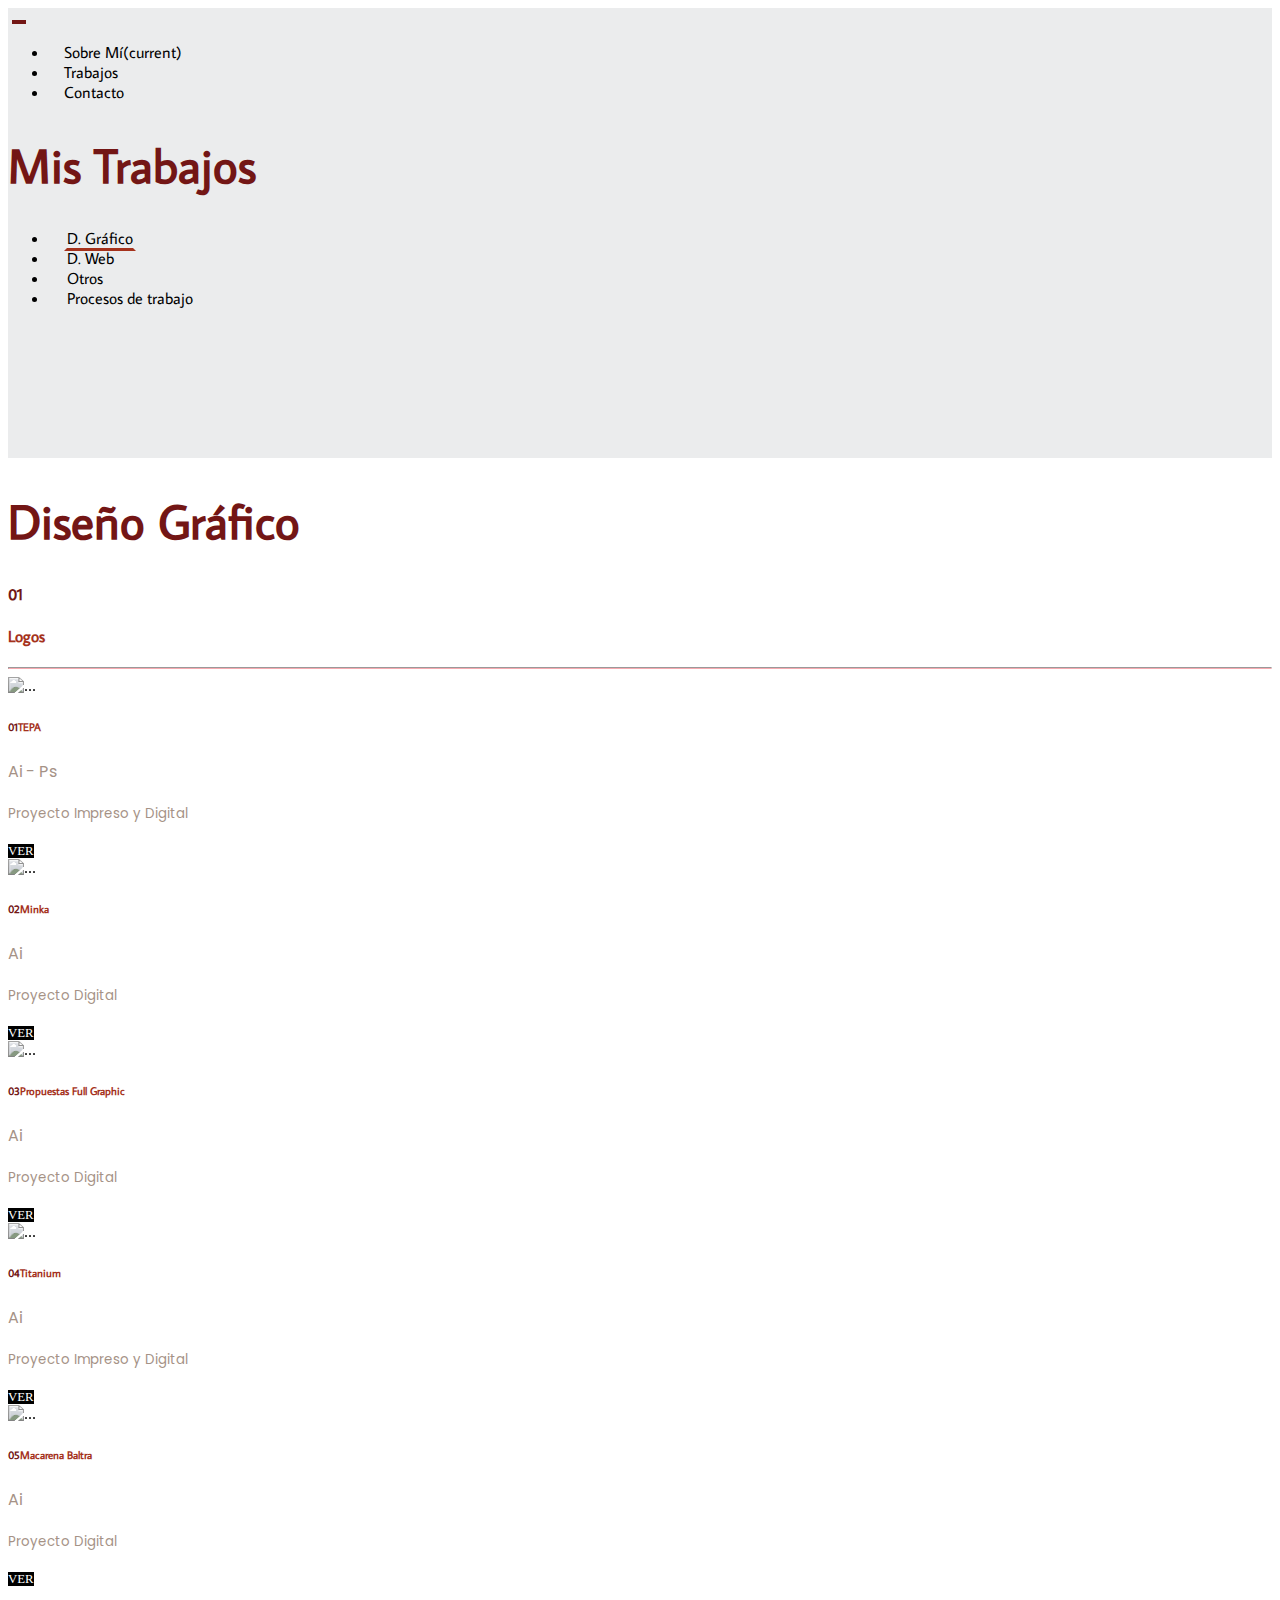
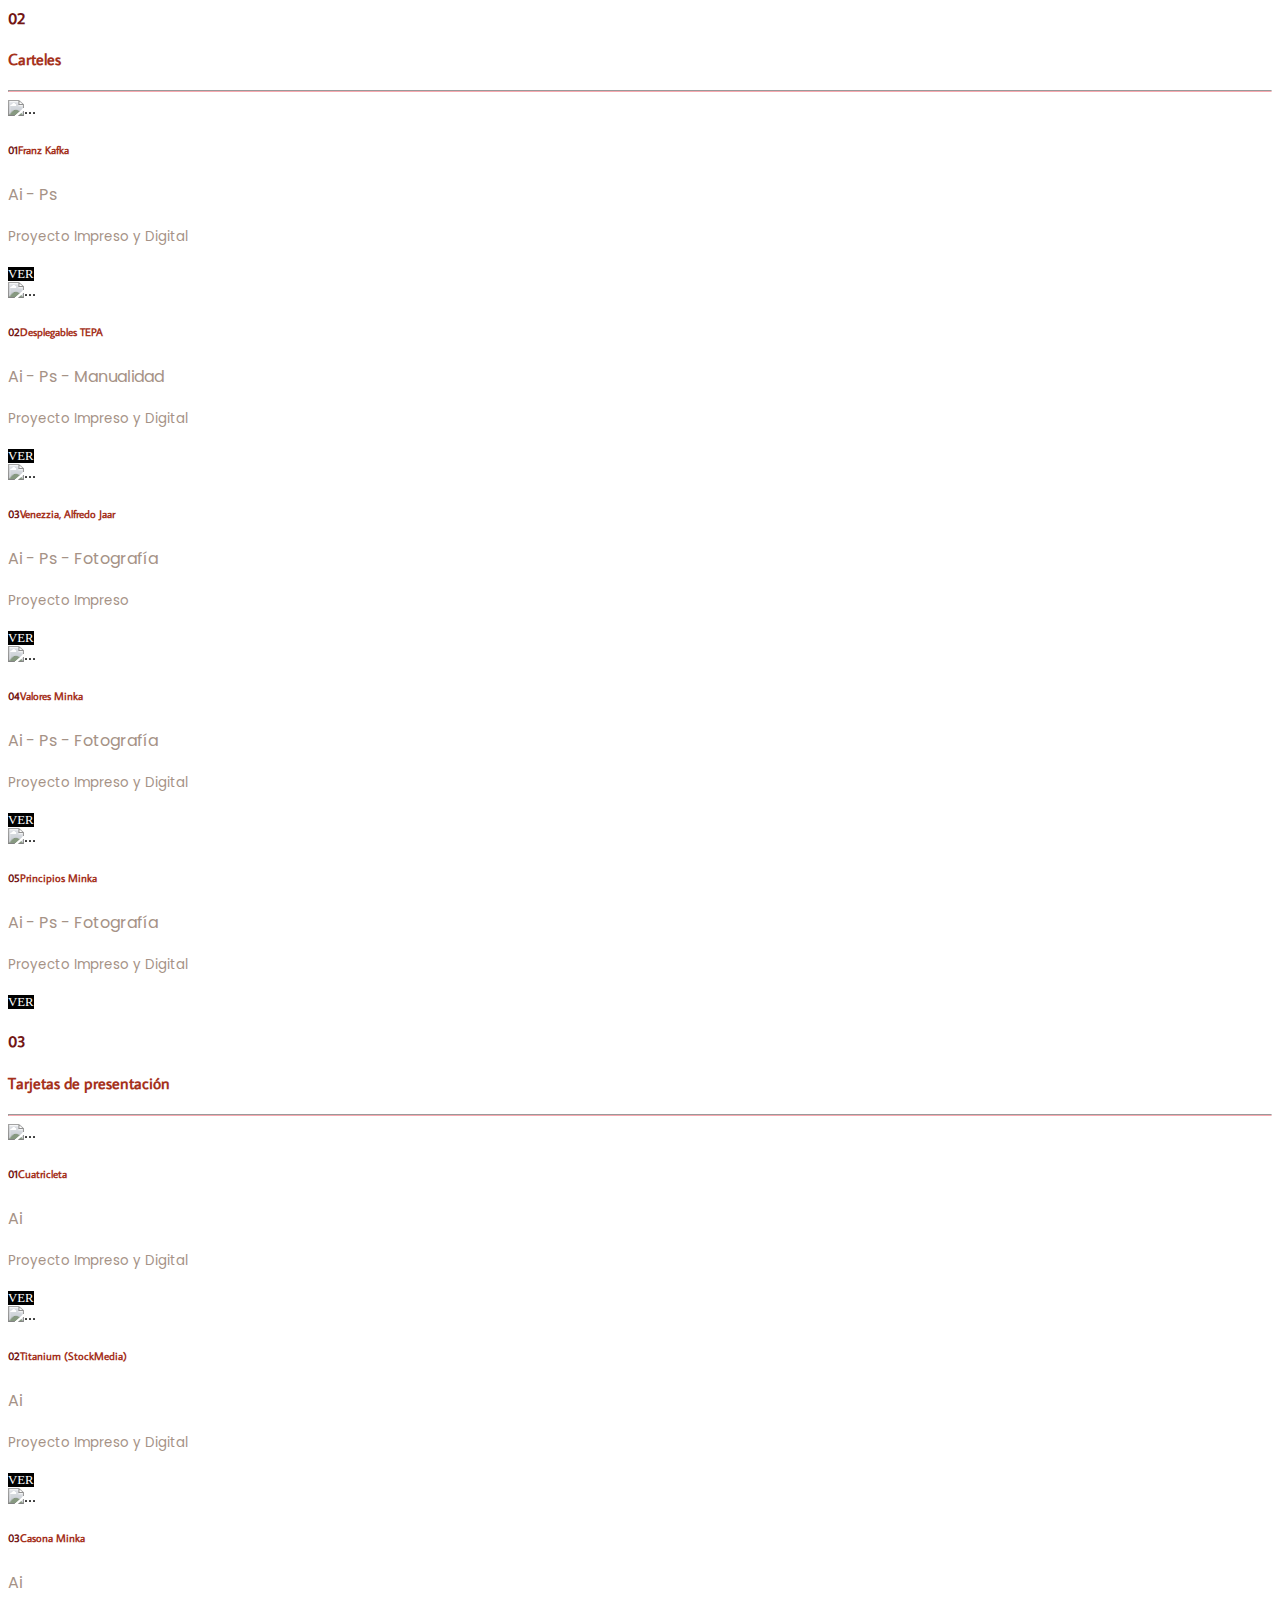
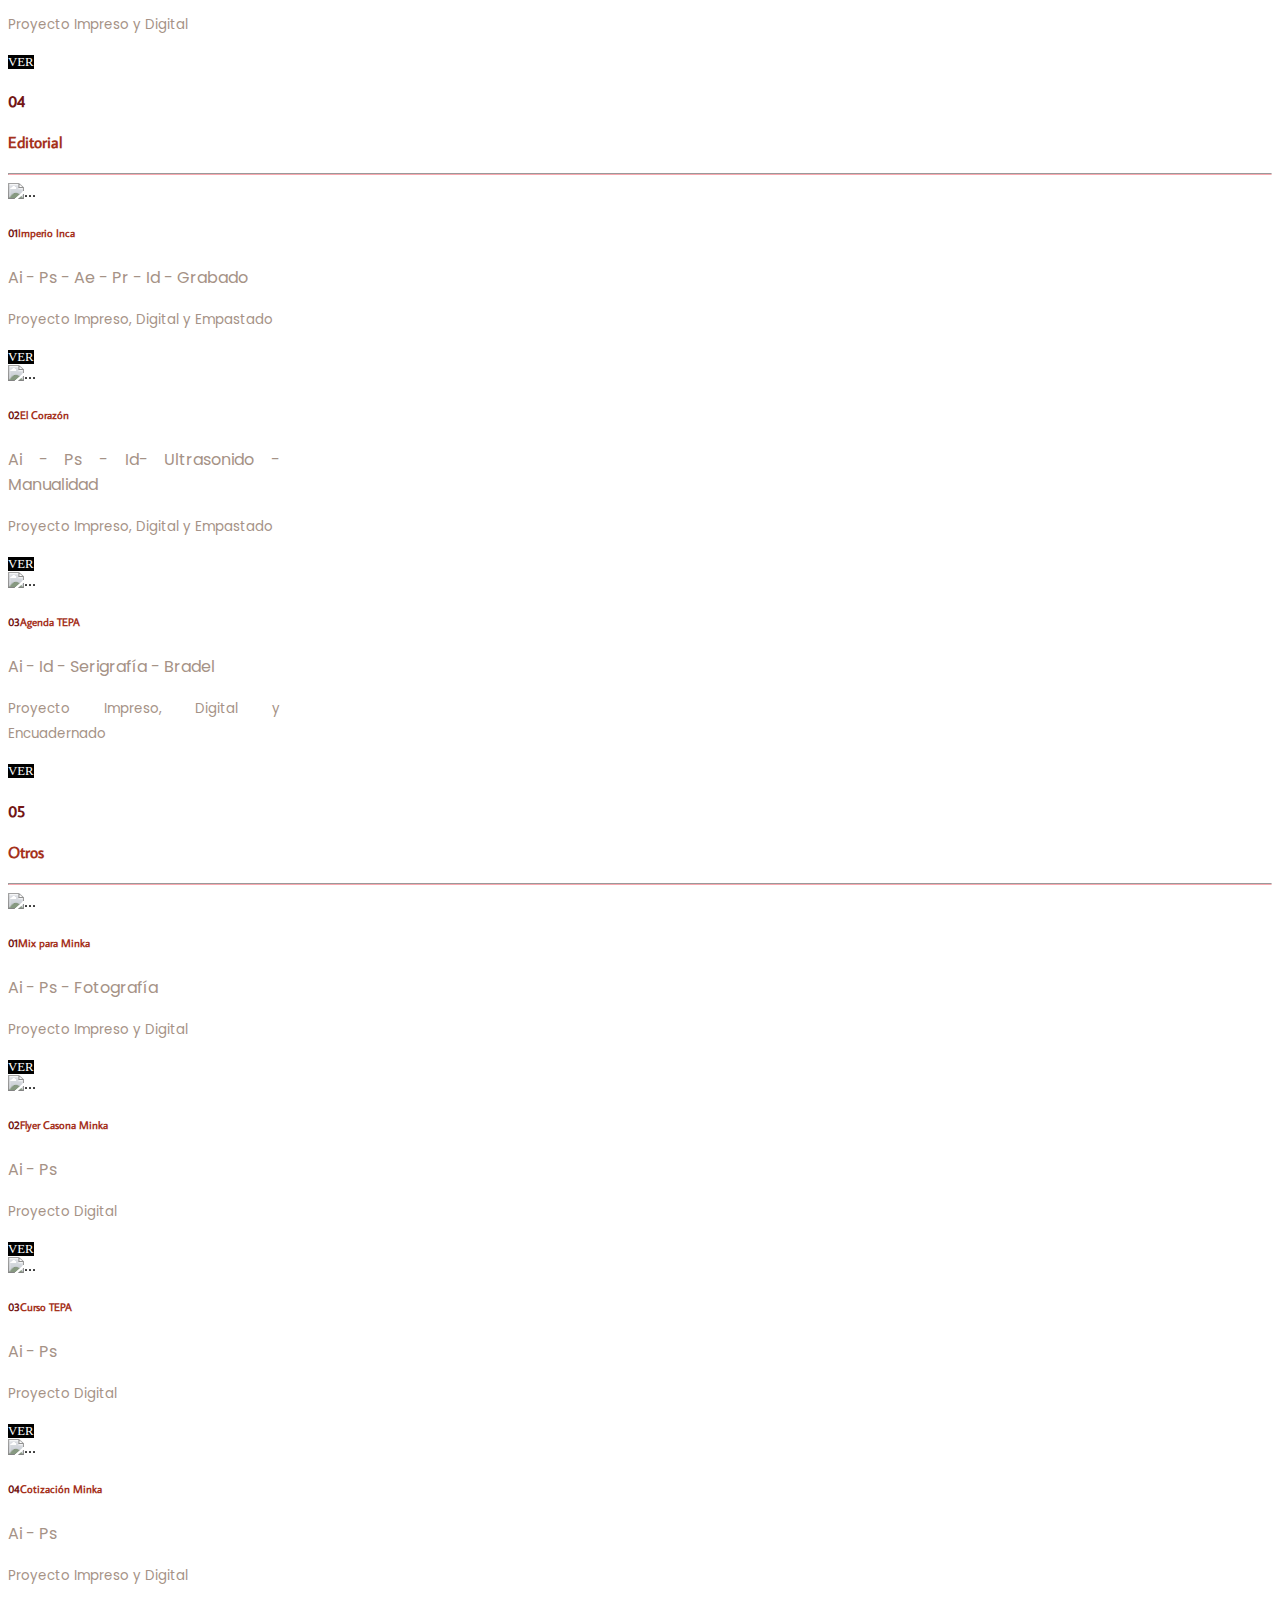
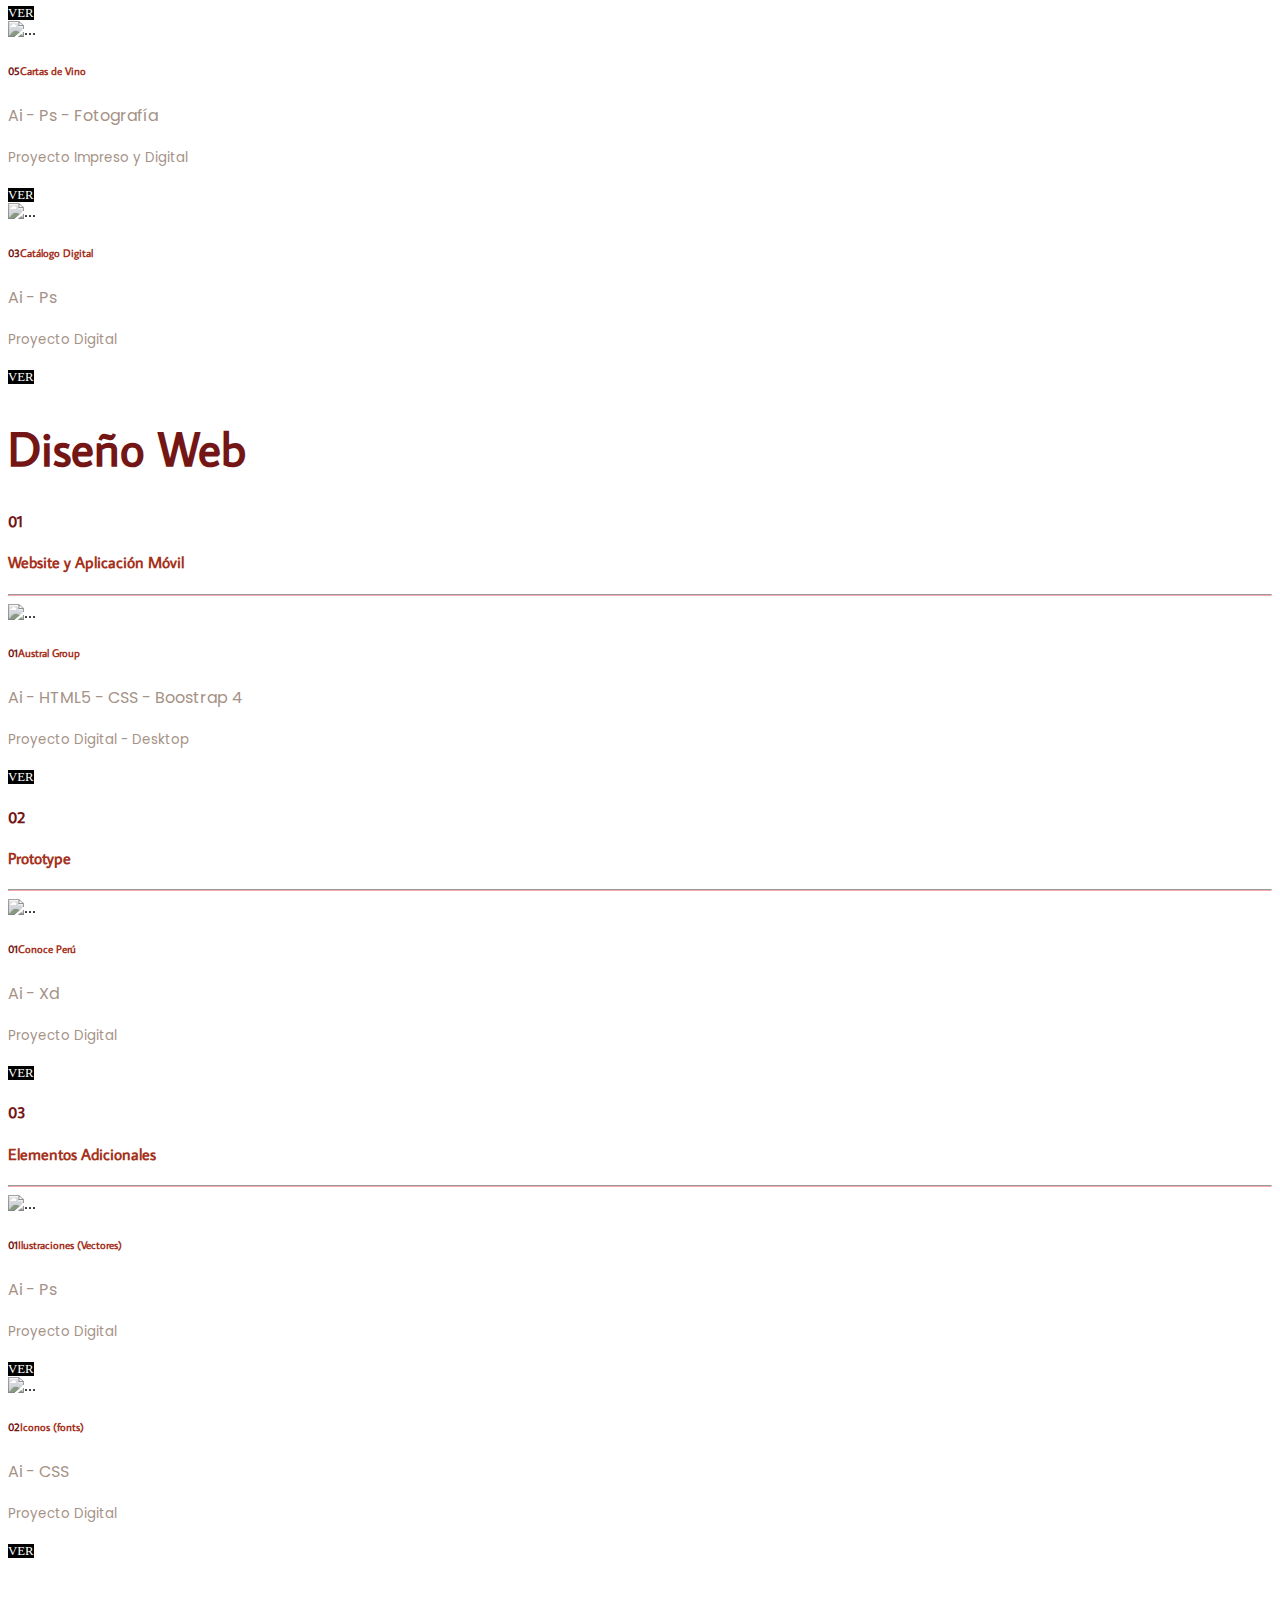
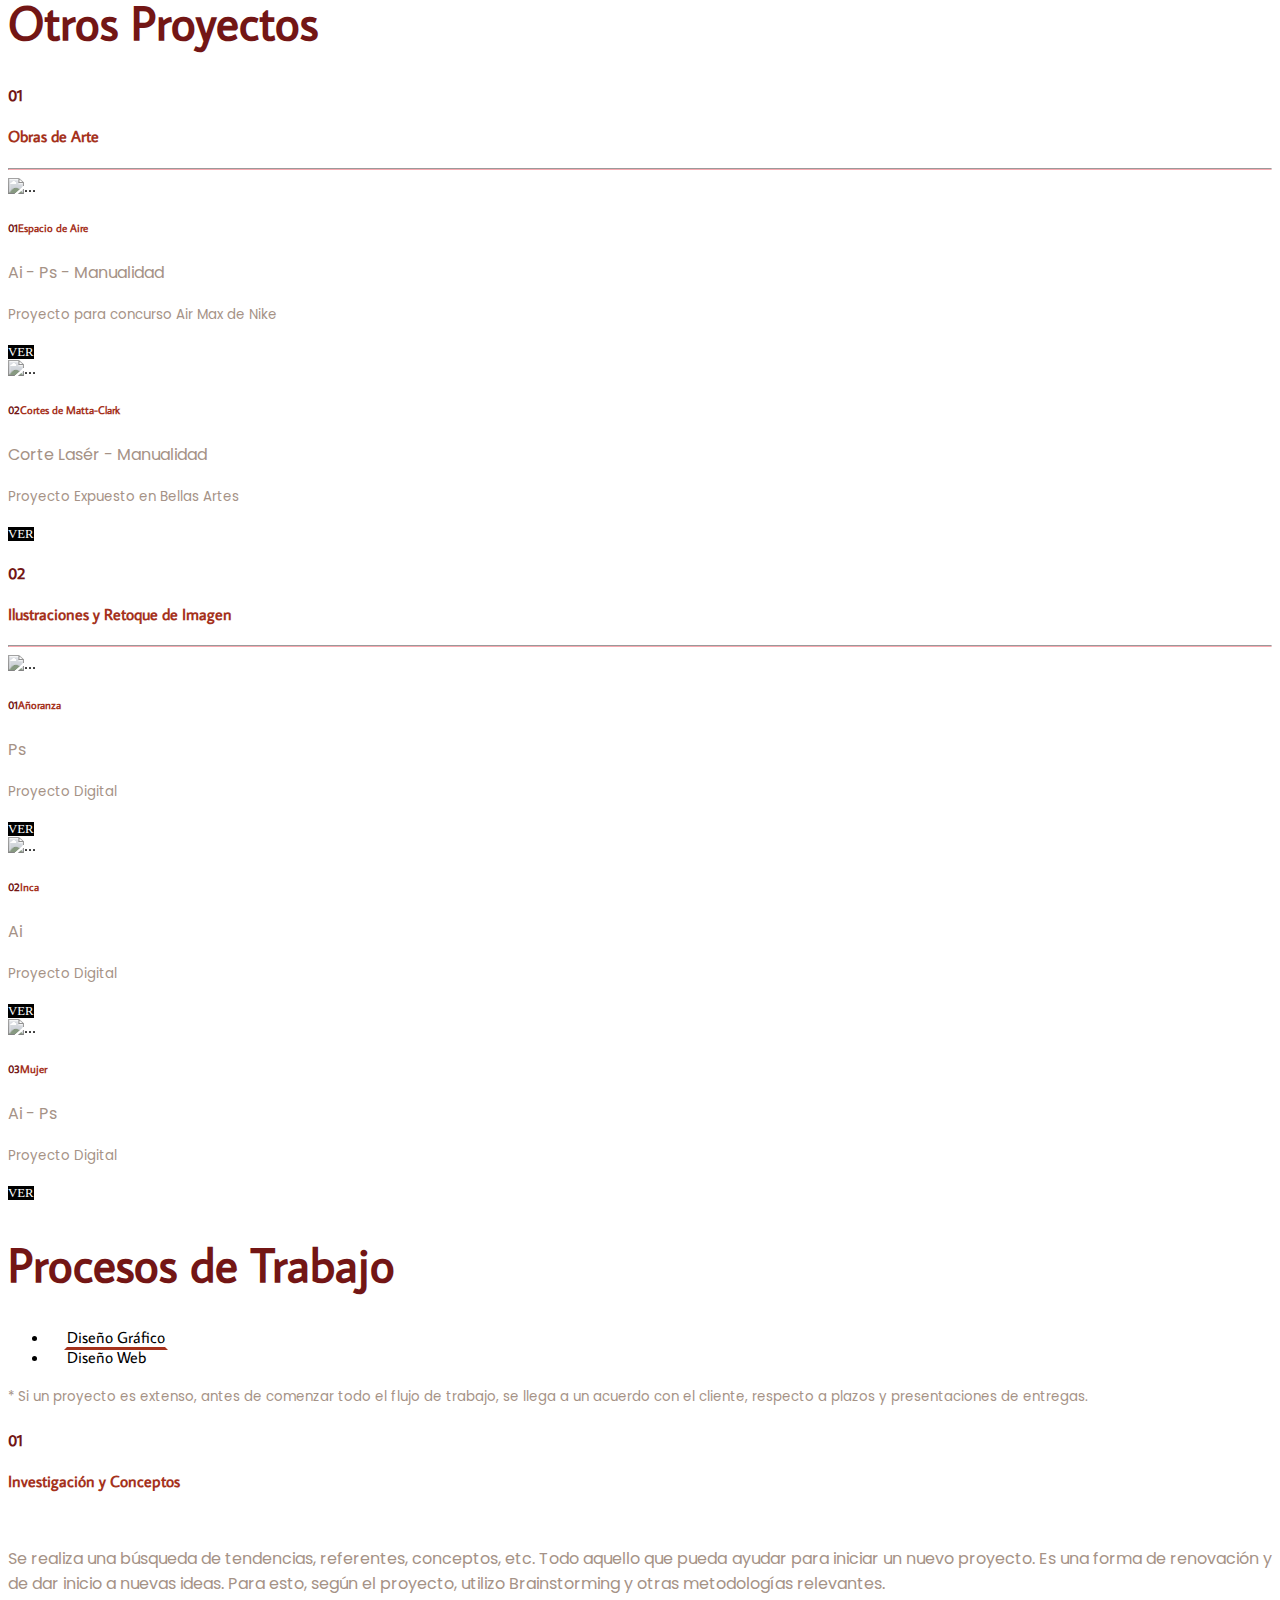
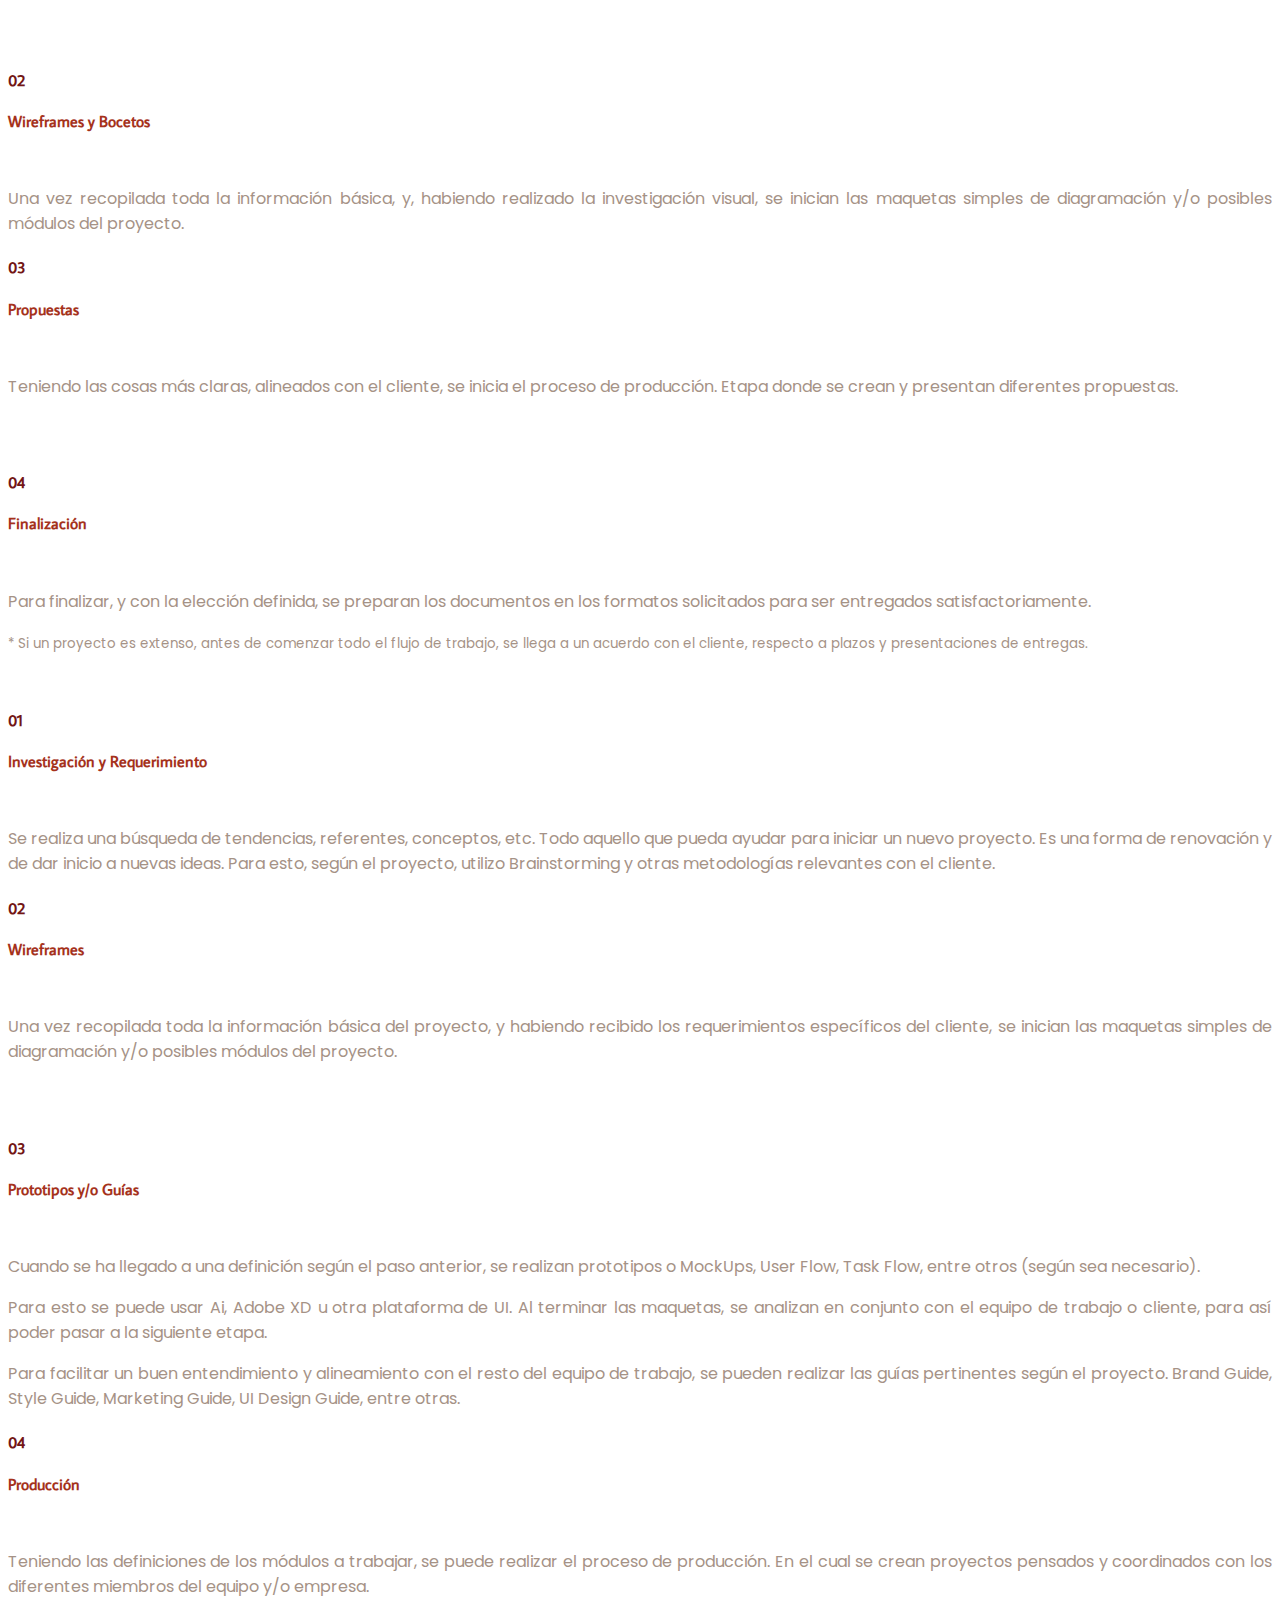
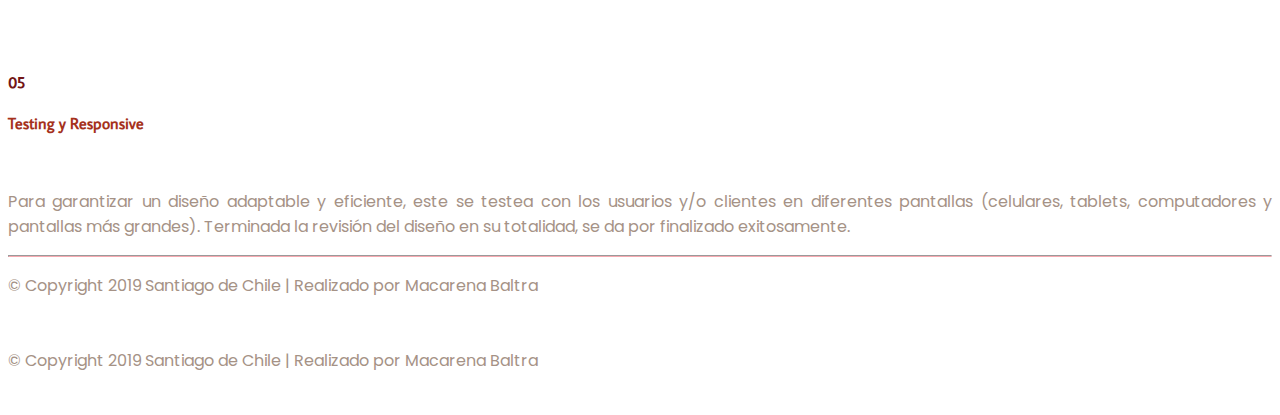
==== projects.html @ 5ed9dc98 "se oculta portafolio 00" ====
<!DOCTYPE html>
<html lang="es">
<head>
	<meta charset="UTF-8">
	<meta name="viewport" content="width=device-width, initial-scale=1.0, user-scalable=no">
	<title>Macarena Baltra</title>
	<meta http-equiv="X-UA-Compatible" content="IE=Edge">
	<!-- Tipografía -->
	<link href="https://fonts.googleapis.com/css?family=Muli|Poppins|Questrial|Quicksand" rel="stylesheet">
	<link href="https://fonts.googleapis.com/css?family=Average+Sans|Encode+Sans:400,700|IBM+Plex+Sans|Martel+Sans" rel="stylesheet">
	<!-- /end -->
	<!-- Bootstrap -->
		<link rel="stylesheet" href="css/css/bootstrap.min.css">
	<!-- /end -->
	<!-- Icons -->
	<link rel="stylesheet" href="css/Img/Icons/icon.css">
	<!-- /end -->
	<!-- Style -->
	<link rel="stylesheet" href="css/style.css">
	<!-- /end -->
</head>
<body>
	<!-- Menú -->
	<section class="img-headerProjects">
		<div class="col-12">
			<!--Navbar -->
            <nav class="mb-4 navbar navbar-expand-lg navbar-dark unique-color-dark">
                <a class="navbar-brand" href="index.html"><img src="css/Img/logo-mbweb.png" height="50" alt=""></a>
                <button class="navbar-toggler" type="button" data-toggle="collapse" data-target="#navbarSupportedContent-4" aria-controls="navbarSupportedContent-4" aria-expanded="false" aria-label="Toggle navigation">
                    <span class="navbar-toggler-icon"></span>
                </button>
                <div class="collapse navbar-collapse" id="navbarSupportedContent-4">
                    <ul class="navbar-nav ml-auto">
                        <li class="nav-item active">
                            <a class="font-secondary nav-link" href="index.html">Sobre Mí<span class="sr-only">(current)</span></a>
                        </li>
                        <li class="nav-item">
                            <a class="font-secondary nav-link" href="projects.html">Trabajos</a>
                        </li>
                        <li class="nav-item">
                            <a class="font-secondary nav-link" href="contact.html">Contacto</a>
                        </li>

                    </ul>
                </div>
            </nav>
            <!--/.Navbar -->
		</div>
		<!-- Body - Header -->
		<div class="container">
			<div class="row">
				<div class="col-lg-6 col-md-4 col-xl-6 col-sm-6 col-12">
					<div class="d-flex align-items-center justify-content-center h-100">
						<a data-toggle="tooltip" data-placement="top" title="Behance" class="a-header" href="https://www.behance.net/macarenabcc5b4"><span class="p-2 icon-icon-behance icon-black"></span></a>
						<a data-toggle="tooltip" data-placement="top" title="LinkedIn" class="a-header" href="https://www.linkedin.com/in/macarena-baltra-63219785/"><span class="p-2 icon-icon-linkedin icon-black"></span></a>
						<a data-toggle="tooltip" data-placement="top" title="Dribbble" class="a-header" href="https://dribbble.com/M2B0C17"><span class="p-2 icon-icon-dribbble icon-black"></span></a>
						<a data-toggle="tooltip" data-placement="top" title="Contáctame" class="a-header" href="contact.html"><span class="p-2 icon-icon-mensaje icon-black"></span></a>
					</div>
				</div>
				<div class="col-lg-6 col-md-8 col-xl-6 col-sm-6 bg-size-30 d-xs-none">
					<div class="d-flex h-100">
						<div class="align-self-center">
							<h1 class="m-0 text-center">Mis Trabajos</h1>
							<ul class="nav nav-tabs">
							  <li class="nav-item">
							    <a class="nav-link m-0 active" data-toggle="tab" href="#dGraphic">D. Gráfico</a>
							  </li>
							  <li class="nav-item">
							    <a class="nav-link m-0" data-toggle="tab" href="#dWeb">D. Web</a>
							  </li>
							  <li class="nav-item">
							    <a class="nav-link m-0" data-toggle="tab" href="#others">Otros</a>
							  </li>
							  <li class="nav-item">
							    <a class="nav-link m-0" data-toggle="tab" href="#process">Procesos de trabajo</a>
							  </li>
							</ul>
						</div>
					</div>
				</div>
			</div>
		</div>
		<!-- / Body - Header -->
	</section>
	<!-- / Menú -->
	<section class="container-fluid">
		<div class="col-12 d-all-none bg-size-30 d-xs-block">
			<div class="d-flex h-100">
				<div class="align-self-center">
					<h1 class="m-0 text-center">Mis Trabajos</h1>
					<ul class="nav nav-tabs d-flex justify-content-center">
						<li class="nav-item">
							<a class="nav-link nav-link-xs m-0 active" data-toggle="tab" href="#dGraphic">D. Gráfico</a>
						</li>
						<li class="nav-item">
							<a class="nav-link nav-link-xs m-0" data-toggle="tab" href="#dWeb">D. Web</a>
						</li>
						<li class="nav-item">
							<a class="nav-link nav-link-xs m-0" data-toggle="tab" href="#others">Otros</a>
						</li>
						<li class="nav-item">
							<a class="nav-link nav-link-xs m-0" data-toggle="tab" href="#process">Procesos de trabajo</a>
						</li>
					</ul>
				</div>
			</div>
		</div>
	</section>
	<!-- Body - Projects -->
	<section class="pt-5 pb-5">
		<div class="tab-content" id="myTabContent">
		  <div class="tab-pane fade show active" id="dGraphic" role="tabpanel" aria-labelledby="home-tab">
		  	<div class="container">
		  		<div class="col-12 text-center">
		  			<h1>Diseño Gráfico</h1>
		  		</div>
		  		<div class="mt-5 mb-5"></div>
		  		<div class="col-12">
		  			<h4 class="font-secondary color-title font-bold mb-3 mr-5 d-inline">01</h4>
		  			<h4 class="color-subtitle font-secondary mb-3 d-inline">Logos</h4>
		  			<hr/>
		  		</div>
		  		<div class="mt-5 mb-5"></div>
		  		<div class="row">
					<div class="col-lg-4 col-xl-4 col-md-4 col-sm-4 col-12">
						<div class="card m-auto">
						  <img src="css/Img/Logo-TEPA.png" class="card-img-top" alt="...">
						  <div class="card-body">
						    <h6 class="card-title font-secondary"><span class="font-bold mr-2">01</span><span class="color-subtitle">TEPA</span></h6>
						    <p class="p mb-0 text-center">Ai - Ps</p>
						    <p class="p text-center"><small>Proyecto Impreso y Digital</small></p>
						    <div class="text-center">
						    	<a href="https://www.behance.net/gallery/54531545/Logo-TEPA" class="btn btn-primary text-center">VER</a>
						    </div>
						  </div>
						</div>
					</div>
					<div class="mb-5 d-xs-none"></div>
					<div class="col-lg-4 col-xl-4 col-md-4 col-sm-4 col-12">
						<div class="card m-auto">
						  <img src="css/Img/Logo-Minka.png" class="card-img-top" alt="...">
						  <div class="card-body">
						    <h6 class="card-title font-secondary"><span class="font-bold mr-2">02</span><span class="color-subtitle">Minka</span></h6>
						    <p class="p mb-0 text-center">Ai</p>
						    <p class="p text-center"><small>Proyecto Digital</small></p>
						    <div class="text-center">
						    	<a href="https://www.behance.net/gallery/79537213/Logo-Minka" class="btn btn-primary text-center">VER</a>
						    </div>
						  </div>
						</div>
					</div>
					<div class="mb-5 d-xs-none"></div>
					<div class="col-lg-4 col-xl-4 col-md-4 col-sm-4 col-12">
						<div class="card m-auto">
						  <img src="css/Img/Logo-FullGraphic.png" class="card-img-top" alt="...">
						  <div class="card-body">
						    <h6 class="card-title font-secondary"><span class="font-bold mr-2">03</span><span class="color-subtitle">Propuestas Full Graphic</span></h6>
						    <p class="p mb-0 text-center">Ai</p>
						    <p class="p text-center"><small>Proyecto Digital</small></p>
						    <div class="text-center">
						    	<a href="https://www.behance.net/gallery/79530815/Propuestas-Full-Graphic-Impresores?" class="btn btn-primary text-center">VER</a>
						    </div>
						  </div>
						</div>
					</div>
				</div>
				<!-- 2 D.G - Brand -->
				<div class="mt-5 mb-5 d-xs-none"></div>
				<div class="row">
					<div class="col-lg-4 col-xl-4 col-md-4 col-sm-4 col-12">
						<div class="card m-auto">
						  <img src="css/Img/Logo-Titanium.png" class="card-img-top" alt="...">
						  <div class="card-body">
						    <h6 class="card-title font-secondary"><span class="font-bold mr-2">04</span><span class="color-subtitle">Titanium</span></h6>
						    <p class="p mb-0 text-center">Ai</p>
						    <p class="p text-center"><small>Proyecto Impreso y Digital</small></p>
						    <div class="text-center">
						    	<a href="https://www.behance.net/gallery/79538233/Logos-para-secciones-de-Titanium?" class="btn btn-primary text-center">VER</a>
						    </div>
						  </div>
						</div>
					</div>
					<div class="mb-5 d-xs-none"></div>
					<div class="col-lg-4 col-xl-4 col-md-4 col-sm-4 col-12">
						<div class="card m-auto">
						  <img src="css/Img/Logo-MacarenaBaltra.png" class="card-img-top" alt="...">
						  <div class="card-body">
						    <h6 class="card-title font-secondary"><span class="font-bold mr-2">05</span><span class="color-subtitle">Macarena Baltra</span></h6>
						    <p class="p mb-0 text-center">Ai</p>
						    <p class="p text-center"><small>Proyecto Digital</small></p>
						    <div class="text-center">
						    	<a href="https://www.behance.net/gallery/79511735/Logo-personal" class="btn btn-primary text-center">VER</a>
						    </div>
						  </div>
						</div>
					</div>
					<div class="col-lg-4 col-xl-4 col-md-4 col-sm-4 d-xs-none"></div>
				</div>
				<!-- Posters -->
				<div class="mt-5 mb-5"></div>
		  		<div class="col-12">
		  			<h4 class="font-secondary color-title font-bold mb-3 mr-5 d-inline">02</h4>
		  			<h4 class="font-secondary color-subtitle mb-3 d-inline">Carteles</h4>
		  			<hr/>
		  		</div>
		  		<div class="mt-5 mb-5"></div>
		  		<div class="row">
					<div class="col-lg-4 col-xl-4 col-md-4 col-sm-4 col-12">
						<div class="card m-auto">
						  <img src="css/Img/Carteles-FranzKafka-2-.png" class="card-img-top" alt="...">
						  <div class="card-body">
						    <h6 class="card-title font-secondary"><span class="font-bold mr-2">01</span><span class="color-subtitle">Franz Kafka</span></h6>
						    <p class="p mb-0 text-center">Ai - Ps</p>
						    <p class="p text-center"><small>Proyecto Impreso y Digital</small></p>
						    <div class="text-center">
						    	<a href="https://www.behance.net/gallery/54480055/Afiches-Kafka" class="btn btn-primary text-center">VER</a>
						    </div>
						  </div>
						</div>
					</div>
					<div class="mb-5 d-xs-none"></div>
					<div class="col-lg-4 col-xl-4 col-md-4 col-sm-4 col-12">
						<div class="card m-auto">
						  <img src="css/Img/Carteles-TEPA-2.png" class="card-img-top" alt="...">
						  <div class="card-body">
						    <h6 class="card-title font-secondary"><span class="font-bold mr-2">02</span><span class="color-subtitle">Desplegables TEPA</span></h6>
						    <p class="p mb-0 text-center">Ai - Ps - Manualidad</p>
						    <p class="p text-center"><small>Proyecto Impreso y Digital</small></p>
						    <div class="text-center">
						    	<a href="https://www.behance.net/gallery/79541321/Carteles-TEPA" class="btn btn-primary text-center">VER</a>
						    </div>
						  </div>
						</div>
					</div>
					<div class="mb-5 d-xs-none"></div>
					<div class="col-lg-4 col-xl-4 col-md-4 col-sm-4 col-12">
						<div class="card m-auto">
						  <img src="css/Img/Carteles-Venezzia.png" class="card-img-top" alt="...">
						  <div class="card-body">
						    <h6 class="card-title font-secondary"><span class="font-bold mr-2">03</span><span class="color-subtitle">Venezzia, Alfredo Jaar</span></h6>
						    <p class="p mb-0 text-center">Ai - Ps - Fotografía</p>
						    <p class="p text-center"><small>Proyecto Impreso</small></p>
						    <div class="text-center">
						    	<a href="https://www.behance.net/gallery/54481375/Afiche-Venezia-Alfredo-Jaar" class="btn btn-primary text-center">VER</a>
						    </div>
						  </div>
						</div>
					</div>
				</div>

				<div class="mt-5 mb-5"></div>
		  		<div class="row">
					<div class="col-lg-4 col-xl-4 col-md-4 col-sm-4 col-12">
						<div class="card m-auto">
						  <img src="css/Img/aficheValoresminka.png" class="card-img-top" alt="...">
						  <div class="card-body">
						    <h6 class="card-title font-secondary"><span class="font-bold mr-2">04</span><span class="color-subtitle">Valores Minka</span></h6>
						    <p class="p mb-0 text-center">Ai - Ps - Fotografía</p>
						    <p class="p text-center"><small>Proyecto Impreso y Digital</small></p>
						    <div class="text-center">
						    	<a href="https://www.behance.net/gallery/87463717/Afiche-Minka" class="btn btn-primary text-center">VER</a>
						    </div>
						  </div>
						</div>
					</div>
					<div class="mb-5 d-xs-none"></div>
					<div class="col-lg-4 col-xl-4 col-md-4 col-sm-4 col-12">
						<div class="card m-auto">
						  <img src="css/Img/afichePrincipiosminka.png" class="card-img-top" alt="...">
						  <div class="card-body">
						    <h6 class="card-title font-secondary"><span class="font-bold mr-2">05</span><span class="color-subtitle">Principios Minka</span></h6>
						    <p class="p mb-0 text-center">Ai - Ps - Fotografía</p>
						    <p class="p text-center"><small>Proyecto Impreso y Digital</small></p>
						    <div class="text-center">
						    	<a href="https://www.behance.net/gallery/87463635/Cartel-Minka" class="btn btn-primary text-center">VER</a>
						    </div>
						  </div>
						</div>
					</div>
					<div class="mb-5 d-xs-none"></div>
					<div class="col-lg-4 col-xl-4 col-md-4 col-sm-4 d-xs-none"></div>
				</div>
				<!-- Cards -->
				<div class="mt-5 mb-5"></div>
		  		<div class="col-12">
		  			<h4 class="font-secondary color-title font-bold mb-3 mr-5 d-inline">03</h4>
		  			<h4 class="font-secondary color-subtitle mb-3 d-inline">Tarjetas de presentación</h4>
		  			<hr/>
		  		</div>
		  		<div class="mt-5 mb-5"></div>
		  		<div class="row">
					<div class="col-lg-4 col-xl-4 col-md-4 col-sm-4 col-12">
						<div class="card m-auto">
						  <img src="css/Img/Tarjetas-Cuatricleta.png" class="card-img-top" alt="...">
						  <div class="card-body">
						    <h6 class="card-title font-secondary"><span class="font-bold mr-2">01</span><span class="color-subtitle">Cuatricleta</span></h6>
						    <p class="p mb-0 text-center">Ai</p>
						    <p class="p text-center"><small>Proyecto Impreso y Digital</small></p>
						    <div class="text-center">
						    	<a href="https://www.behance.net/gallery/54480403/Tarjetas-de-Presentacion-WorkShop-UFT" class="btn btn-primary text-center">VER</a>
						    </div>
						  </div>
						</div>
					</div>
					<div class="mb-5 d-xs-none"></div>
					<div class="col-lg-4 col-xl-4 col-md-4 col-sm-4 col-12">
						<div class="card m-auto">
						  <img src="css/Img/Tarjetas-Titanium.png" class="card-img-top" alt="...">
						  <div class="card-body">
						    <h6 class="card-title font-secondary"><span class="font-bold mr-2">02</span><span class="color-subtitle">Titanium (StockMedia)</span></h6>
						    <p class="p mb-0 text-center">Ai</p>
						    <p class="p text-center"><small>Proyecto Impreso y Digital</small></p>
						    <div class="text-center">
						    	<a href="https://www.behance.net/gallery/54480861/Tarjeta-de-Presentacion-Titanium" class="btn btn-primary text-center">VER</a>
						    </div>
						  </div>
						</div>
					</div>
					<div class="mb-5 d-xs-none"></div>
					<div class="col-lg-4 col-xl-4 col-md-4 col-sm-4 col-12">
						<div class="card m-auto">
						  <img src="css/Img/tarjetasminka.png" class="card-img-top" alt="...">
						  <div class="card-body">
						    <h6 class="card-title font-secondary"><span class="font-bold mr-2">03</span><span class="color-subtitle">Casona Minka</span></h6>
						    <p class="p mb-0 text-center">Ai</p>
						    <p class="p text-center"><small>Proyecto Impreso y Digital</small></p>
						    <div class="text-center">
						    	<a href="https://www.behance.net/gallery/87464031/Tarjetas-de-Presentacion-Minka" class="btn btn-primary text-center">VER</a>
						    </div>
						  </div>
						</div>
					</div>
				</div>
				<!-- Editorial -->
				<div class="mt-5 mb-5"></div>
		  		<div class="col-12">
		  			<h4 class="font-secondary color-title font-bold mb-3 mr-5 d-inline">04</h4>
		  			<h4 class="font-secondary color-subtitle mb-3 d-inline">Editorial</h4>
		  			<hr/>
		  		</div>
		  		<div class="mt-5 mb-5"></div>
		  		<div class="row">
					<div class="col-lg-4 col-xl-4 col-md-4 col-sm-4 col-12">
						<div class="card m-auto">
						  <img src="css/Img/Editorial-Inca.png" class="card-img-top" alt="...">
						  <div class="card-body">
						    <h6 class="card-title font-secondary"><span class="font-bold mr-2">01</span><span class="color-subtitle">Imperio Inca</span></h6>
						    <p class="p mb-0 text-center">Ai - Ps - Ae - Pr - Id - Grabado</p>
						    <p class="p text-center"><small>Proyecto Impreso, Digital y Empastado</small></p>
						    <div class="text-center">
						    	<a href="https://www.behance.net/gallery/54480719/Proyecto-de-Egreso-Inca" class="btn btn-primary text-center">VER</a>
						    </div>
						  </div>
						</div>
					</div>
					<div class="mb-5 d-xs-none"></div>
					<div class="col-lg-4 col-xl-4 col-md-4 col-sm-4 col-12">
						<div class="card m-auto">
						  <img src="css/Img/Editorial-ElCorazon.png" class="card-img-top" alt="...">
						  <div class="card-body">
						    <h6 class="card-title font-secondary"><span class="font-bold mr-2">02</span><span class="color-subtitle">El Corazón</span></h6>
						    <p class="p mb-0 text-center">Ai - Ps - Id- Ultrasonido - Manualidad</p>
						    <p class="p text-center"><small>Proyecto Impreso, Digital y Empastado</small></p>
						    <div class="text-center">
						    	<a href="https://www.behance.net/gallery/54481033/Proyecto-de-Titulo-UFT-2015" class="btn btn-primary text-center">VER</a>
						    </div>
						  </div>
						</div>
					</div>
					<div class="mb-5 d-xs-none"></div>
					<div class="col-lg-4 col-xl-4 col-md-4 col-sm-4 col-12">
						<div class="card m-auto">
						  <img src="css/Img/Editorial-TEPA.png" class="card-img-top" alt="...">
						  <div class="card-body">
						    <h6 class="card-title font-secondary"><span class="font-bold mr-2">03</span><span class="color-subtitle">Agenda TEPA</span></h6>
						    <p class="p mb-0 text-center">Ai - Id - Serigrafía - Bradel</p>
						    <p class="p text-center"><small>Proyecto Impreso, Digital y Encuadernado</small></p>
						    <div class="text-center">
						    	<a href="https://www.behance.net/gallery/79510175/Agenda-TEPA" class="btn btn-primary text-center">VER</a>
						    </div>
						  </div>
						</div>
					</div>
				</div>
				<!-- Otros -->
				<div class="mt-5 mb-5"></div>
		  		<div class="col-12">
		  			<h4 class="font-secondary color-title font-bold mb-3 mr-5 d-inline">05</h4>
		  			<h4 class="font-secondary color-subtitle mb-3 d-inline">Otros</h4>
		  			<hr/>
		  		</div>
		  		<div class="mt-5 mb-5"></div>
		  		<div class="row">
					<div class="col-lg-4 col-xl-4 col-md-4 col-sm-4 col-12">
						<div class="card m-auto">
						  <img src="css/Img/variosminka.png" class="card-img-top" alt="...">
						  <div class="card-body">
						    <h6 class="card-title font-secondary"><span class="font-bold mr-2">01</span><span class="color-subtitle">Mix para Minka</span></h6>
						    <p class="p mb-0 text-center">Ai - Ps - Fotografía</p>
						    <p class="p text-center"><small>Proyecto Impreso y Digital</small></p>
						    <div class="text-center">
						    	<a href="https://www.behance.net/gallery/87464107/Mix-para-Minka" class="btn btn-primary text-center">VER</a>
						    </div>
						  </div>
						</div>
					</div>
					<div class="mb-5 d-xs-none"></div>
					<div class="col-lg-4 col-xl-4 col-md-4 col-sm-4 col-12">
						<div class="card m-auto">
						  <img src="css/Img/Flyer-Minka.png" class="card-img-top" alt="...">
						  <div class="card-body">
						    <h6 class="card-title font-secondary"><span class="font-bold mr-2">02</span><span class="color-subtitle">Flyer Casona Minka</span></h6>
						    <p class="p mb-0 text-center">Ai - Ps</p>
						    <p class="p text-center"><small>Proyecto Digital</small></p>
						    <div class="text-center">
						    	<a href="https://www.behance.net/gallery/76740073/Minka" class="btn btn-primary text-center">VER</a>
						    </div>
						  </div>
						</div>
					</div>
					<div class="mb-5 d-xs-none"></div>
					<div class="col-lg-4 col-xl-4 col-md-4 col-sm-4 col-12">
						<div class="card m-auto">
						  <img src="css/Img/Flyer-TEPA.png" class="card-img-top" alt="...">
						  <div class="card-body">
						    <h6 class="card-title font-secondary"><span class="font-bold mr-2">03</span><span class="color-subtitle">Curso TEPA</span></h6>
						    <p class="p mb-0 text-center">Ai - Ps</p>
						    <p class="p text-center"><small>Proyecto Digital</small></p>
						    <div class="text-center">
						    	<a href="https://www.behance.net/gallery/79540067/Flyer-TEPA" class="btn btn-primary text-center">VER</a>
						    </div>
						  </div>
						</div>
					</div>
				</div>
				<div class="mt-5 mb-5"></div>
				<div class="row">
					<div class="col-lg-4 col-xl-4 col-md-4 col-sm-4 col-12">
						<div class="card m-auto">
						  <img src="css/Img/cotizacionminka.png" class="card-img-top" alt="...">
						  <div class="card-body">
						    <h6 class="card-title font-secondary"><span class="font-bold mr-2">04</span><span class="color-subtitle">Cotización Minka</span></h6>
						    <p class="p mb-0 text-center">Ai - Ps</p>
						    <p class="p text-center"><small>Proyecto Impreso y Digital</small></p>
						    <div class="text-center">
						    	<a href="https://www.behance.net/gallery/87463915/Cotizacion" class="btn btn-primary text-center">VER</a>
						    </div>
						  </div>
						</div>
					</div>
					<div class="mb-5 d-xs-none"></div>
					<div class="col-lg-4 col-xl-4 col-md-4 col-sm-4 col-12">
						<div class="card m-auto">
						  <img src="css/Img/catalogoVinosminka.png" class="card-img-top" alt="...">
						  <div class="card-body">
						    <h6 class="card-title font-secondary"><span class="font-bold mr-2">05</span><span class="color-subtitle">Cartas de Vino</span></h6>
						    <p class="p mb-0 text-center">Ai - Ps - Fotografía</p>
						    <p class="p text-center"><small>Proyecto Impreso y Digital</small></p>
						    <div class="text-center">
						    	<a href="https://www.behance.net/gallery/87463847/Cartas-de-Vino" class="btn btn-primary text-center">VER</a>
						    </div>
						  </div>
						</div>
					</div>
					<div class="mb-5 d-xs-none"></div>
					<div class="col-lg-4 col-xl-4 col-md-4 col-sm-4 col-12">
						<div class="card m-auto">
						  <img src="css/Img/catalogoDigitalminka.png" class="card-img-top" alt="...">
						  <div class="card-body">
						    <h6 class="card-title font-secondary"><span class="font-bold mr-2">03</span><span class="color-subtitle">Catálogo Digital</span></h6>
						    <p class="p mb-0 text-center">Ai - Ps</p>
						    <p class="p text-center"><small>Proyecto Digital</small></p>
						    <div class="text-center">
						    	<a href="https://www.behance.net/gallery/87463799/Catalogo-Digital" class="btn btn-primary text-center">VER</a>
						    </div>
						  </div>
						</div>
					</div>
				</div>
		  	</div>
		  </div>
		  <div class="tab-pane fade" id="dWeb" role="tabpanel" aria-labelledby="profile-tab">
		  	<div class="container">
		  		<div class="col-12 text-center">
		  			<h1>Diseño Web</h1>
		  		</div>
		 		<!-- Website y Aplicación Móvil -->
		  		<div class="mt-5 mb-5"></div>
		  		<div class="col-12">
		  			<h4 class="font-secondary color-title font-bold mb-3 mr-5 d-inline">01</h4>
		  			<h4 class="font-secondary color-subtitle mb-3 d-inline">Website y Aplicación Móvil</h4>
		  			<hr/>
		  		</div>
		  		<div class="mt-5 mb-5"></div>
		  		<div class="row">
					<div class="col-lg-4 col-xl-4 col-md-4 col-sm-4 col-12">
						<div class="card m-auto">
							<img src="css/Img/Website-AustralGroup2019.png" class="card-img-top" alt="...">
							<div class="card-body">
								<h6 class="card-title font-secondary"><span class="font-bold mr-2">01</span><span class="color-subtitle">Austral Group</span></h6>
								<p class="p mb-0 text-center">Ai - HTML5 - CSS - Boostrap 4</p>
								<p class="p text-center"><small>Proyecto Digital - Desktop</small></p>
								<div class="text-center">
									<a href="https://www.behance.net/gallery/112151519/Proyecto-Austral-Group" class="btn btn-primary text-center">VER</a>
								</div>
							</div>
						</div>
					</div>
					<div class="mb-5 mt-5"></div>
					<div class="col-lg-4 col-xl-4 col-md-4 col-sm-4 col-12">
						<div class="card m-auto d-none-import">
							<img src="css/Img/Website-Portfolio2019.png" class="card-img-top" alt="...">
							<div class="card-body">
								<h6 class="card-title font-secondary"><span class="font-bold mr-2">02</span><span class="color-subtitle">Portafolio</span></h6>
								<p class="p mb-0 text-center">Ai - Ps - HTML5 - SASS - Boostrap 4</p>
								<p class="p text-center"><small>Proyecto Digital - Desktop y Mobile</small></p>
								<div class="text-center">
									<a href="https://www.behance.net/gallery/76745871/Portafolio-2019" class="btn btn-primary text-center">VER</a>
								</div>
							</div>
						</div>
					</div>
					<div class="mb-5 d-xs-none"></div>
					<div class="col-lg-4 col-xl-4 col-md-4 col-sm-4 col-12">
						<!--
						<div class="card m-auto">
						  <img src="css/Img/Website-Elcorazon.png" class="card-img-top" alt="...">
						  <div class="card-body">
						    <h6 class="card-title font-secondary"><span class="font-bold mr-2">03</span><span class="color-subtitle">El Corazón</span></h6>
						    <p class="p mb-0 text-center">Ai - Ps - HTML5 - SASS - Boostrap 4</p>
						    <p class="p text-center"><small>Proyecto Digital - Sólo Desktop</small></p>
						    <div class="text-center">
						    	<a href="#" class="btn btn-primary text-center disabled">En proceso</a>
						    </div>
						  </div>
						</div>
						-->
					</div>
				</div>
				<!-- Prototype -->
				<div class="mt-5 mb-5"></div>
		  		<div class="col-12">
		  			<h4 class="font-secondary color-title font-bold mb-3 mr-5 d-inline">02</h4>
		  			<h4 class="font-secondary color-subtitle mb-3 d-inline">Prototype</h4>
		  			<hr/>
		  		</div>
		  		<div class="mt-5 mb-5"></div>
		  		<div class="row">
					<div class="col-lg-4 col-xl-4 col-md-4 col-sm-4 col-12">
						<div class="card m-auto">
						  <img src="css/Img/prototype-expPeru.png" class="card-img-top" alt="...">
						  <div class="card-body">
						    <h6 class="card-title font-secondary"><span class="font-bold mr-2">01</span><span class="color-subtitle">Conoce Perú</span></h6>
						    <p class="p mb-0 text-center">Ai - Xd</p>
						    <p class="p text-center"><small>Proyecto Digital</small></p>
						    <div class="text-center">
						    	<a href="https://www.behance.net/gallery/79983291/Conoce-Peru" class="btn btn-primary text-center">VER</a>
						    </div>
						  </div>
						</div>
					</div>
					<div class="mb-5 d-xs-none"></div>
					<div class="col-lg-4 col-xl-4 col-md-4 col-sm-4 col-12">
										<!--
						<div class="card m-auto">
						  <img src="css/Img/sinimg.png" class="card-img-top" alt="...">
						  <div class="card-body">
						    <h6 class="card-title font-secondary"><span class="font-bold mr-2">02</span><span class="color-subtitle">Mis ilustraciones</span></h6>
						    <p class="p mb-0 text-center">Ai - Ps - Xd</p>
						    <p class="p text-center"><small>Proyecto Digital - App. (Sólo Mobile)</small></p>
						    <div class="text-center">
						    	<a href="#" class="btn btn-primary text-center disabled">En proceso</a>
						    </div>
						  </div>
						</div>
						-->
					</div>
					<div class="mb-5 d-xs-none"></div>
					<div class="col-lg-4 col-xl-4 col-md-4 col-sm-4 col-12">
										<!--
						<div class="card m-auto">
						  <img src="css/Img/sinimg.png" class="card-img-top" alt="...">
						  <div class="card-body">
						    <h6 class="card-title font-secondary"><span class="font-bold mr-2">03</span><span class="color-subtitle">Inversiones</span></h6>
						    <p class="p mb-0 text-center">Ai</p>
						    <p class="p text-center"><small>Proyecto Digital - App. (Sólo Mobile)</small></p>
						    <div class="text-center">
						    	<a href="#" class="btn btn-primary text-center disabled">En proceso</a>
						    </div>
						  </div>
						</div>
					-->
					</div>
				</div>
				<!-- Elementos Adicionales -->
				<div class="mt-5 mb-5"></div>
		  		<div class="col-12">
		  			<h4 class="font-secondary color-title font-bold mb-3 mr-5 d-inline">03</h4>
		  			<h4 class="font-secondary color-subtitle mb-3 d-inline">Elementos Adicionales</h4>
		  			<hr/>
		  		</div>
		  		<div class="mt-5 mb-5"></div>
		  		<div class="row">
					<div class="col-lg-4 col-xl-4 col-md-4 col-sm-4 col-12">
						<div class="card m-auto">
						  <img src="css/Img/ElementosAdicionales-Ilustraciones.png" class="card-img-top" alt="...">
						  <div class="card-body">
						    <h6 class="card-title font-secondary"><span class="font-bold mr-2">01</span><span class="color-subtitle">Ilustraciones (Vectores)</span></h6>
						    <p class="p mb-0 text-center">Ai - Ps</p>
						    <p class="p text-center"><small>Proyecto Digital</small></p>
						    <div class="text-center">
						    	<a href="https://www.behance.net/gallery/79508349/Elementos-WEb-Ilustraciones" class="btn btn-primary text-center">VER</a>
						    </div>
						  </div>
						</div>
					</div>
					<div class="mb-5 d-xs-none"></div>
					<div class="col-lg-4 col-xl-4 col-md-4 col-sm-4 col-12">
						<div class="card m-auto">
						  <img src="css/Img/ElementosAdicionales-Icon.png" class="card-img-top" alt="...">
						  <div class="card-body">
						    <h6 class="card-title font-secondary"><span class="font-bold mr-2">02</span><span class="color-subtitle">Iconos (fonts)</span></h6>
						    <p class="p mb-0 text-center">Ai - CSS</p>
						    <p class="p text-center"><small>Proyecto Digital</small></p>
						    <div class="text-center">
						    	<a href="https://www.behance.net/gallery/79509367/Iconos-para-Web" class="btn btn-primary text-center">VER</a>
						    </div>
						  </div>
						</div>
					</div>
					<div class="mb-5 d-xs-none"></div>
					<div class="col-lg-4 col-xl-4 col-md-4 col-sm-4 col-12">
						<!--
						<div class="card m-auto">
						  <img src="css/Img/sinimg.png" class="card-img-top" alt="...">
						  <div class="card-body">
						    <h6 class="card-title font-secondary"><span class="font-bold mr-2">03</span><span class="color-subtitle">Video Background</span></h6>
						    <p class="p mb-0 text-center">Ae - Pr</p>
						    <p class="p text-center"><small>Proyecto Digital</small></p>
						    <div class="text-center">
						    	<a href="#" class="btn btn-primary text-center disabled">En proceso</a>
						    </div>
						  </div>
						</div>
						-->
					</div>
				</div>
		  	</div>
		  </div>
		  <div class="tab-pane fade" id="others" role="tabpanel" aria-labelledby="contact-tab">
		  	<div class="container">
		  		<div class="col-12 text-center">
		  			<h1>Otros Proyectos</h1>
		  		</div>
		 		<!-- Website y Aplicación Móvil -->
		  		<div class="mt-5 mb-5"></div>
		  		<div class="col-12">
		  			<h4 class="font-secondary color-title font-bold mb-3 mr-5 d-inline">01</h4>
		  			<h4 class="font-secondary color-subtitle mb-3 d-inline">Obras de Arte</h4>
		  			<hr/>
		  		</div>
		  		<div class="mt-5 mb-5"></div>
		  		<div class="row">
					<div class="col-lg-4 col-xl-4 col-md-4 col-sm-4 col-12">
						<div class="card m-auto">
						  <img src="css/Img/ObraArtistica-Nike.png" class="card-img-top" alt="...">
						  <div class="card-body">
						    <h6 class="card-title font-secondary"><span class="font-bold mr-2">01</span><span class="color-subtitle">Espacio de Aire</span></h6>
						    <p class="p mb-0 text-center">Ai - Ps - Manualidad</p>
						    <p class="p text-center"><small>Proyecto para concurso Air Max de Nike</small></p>
						    <div class="text-center">
						    	<a href="https://www.behance.net/gallery/54479657/Pieza-Grafica-para-Nike-Air" class="btn btn-primary text-center">VER</a>
						    </div>
						  </div>
						</div>
					</div>
					<div class="mb-5 d-xs-none"></div>
					<div class="col-lg-4 col-xl-4 col-md-4 col-sm-4 col-12">
						<div class="card m-auto">
						  <img src="css/Img/ObraArtistica-BellasArtes.png" class="card-img-top" alt="...">
						  <div class="card-body">
						    <h6 class="card-title font-secondary"><span class="font-bold mr-2">02</span><span class="color-subtitle">Cortes de Matta-Clark</span></h6>
						    <p class="p mb-0 text-center">Corte Lasér - Manualidad</p>
						    <p class="p text-center"><small>Proyecto Expuesto en Bellas Artes</small></p>
						    <div class="text-center">
						    	<a href="https://www.behance.net/gallery/54482169/Obra-expuesta-en-Bellas-Artes" class="btn btn-primary text-center">VER</a>
						    </div>
						  </div>
						</div>
					</div>
					<div class="mb-5 d-xs-none"></div>
					<div class="col-lg-4 col-xl-4 col-md-4 col-sm-4 d-xs-none"></div>
				</div>
				<!-- Ilustraciones y Retoque de Imagen -->
				<div class="mt-5 mb-5"></div>
		  		<div class="col-12">
		  			<h4 class="font-secondary color-title font-bold mb-3 mr-5 d-inline">02</h4>
		  			<h4 class="font-secondary color-subtitle mb-3 d-inline">Ilustraciones y Retoque de Imagen</h4>
		  			<hr/>
		  		</div>
		  		<div class="mt-5 mb-5"></div>
		  		<div class="row">
					<div class="col-lg-4 col-xl-4 col-md-4 col-sm-4 col-12">
						<div class="card m-auto">
						  <img src="css/Img/Ilustraciones-Anoranza.png" class="card-img-top" alt="...">
						  <div class="card-body">
						    <h6 class="card-title font-secondary"><span class="font-bold mr-2">01</span><span class="color-subtitle">Añoranza</span></h6>
						    <p class="p mb-0 text-center">Ps</p>
						    <p class="p text-center"><small>Proyecto Digital</small></p>
						    <div class="text-center">
						    	<a href="https://www.behance.net/gallery/76739555/Ilustraciones-personales-Anoranza" class="btn btn-primary text-center">VER</a>
						    </div>
						  </div>
						</div>
					</div>
					<div class="mb-5 d-xs-none"></div>
					<div class="col-lg-4 col-xl-4 col-md-4 col-sm-4 col-12">
						<div class="card m-auto">
						  <img src="css/Img/Ilustraciones-Inca.png" class="card-img-top" alt="...">
						  <div class="card-body">
						    <h6 class="card-title font-secondary"><span class="font-bold mr-2">02</span><span class="color-subtitle">Inca</span></h6>
						    <p class="p mb-0 text-center">Ai</p>
						    <p class="p text-center"><small>Proyecto Digital</small></p>
						    <div class="text-center">
						    	<a href="https://www.behance.net/gallery/79509805/Inca" class="btn btn-primary text-center">VER</a>
						    </div>
						  </div>
						</div>
					</div>
					<div class="mb-5 d-xs-none"></div>
					<div class="col-lg-4 col-xl-4 col-md-4 col-sm-4 col-12">
						<div class="card m-auto">
						  <img src="css/Img/Ilustraciones-Womans.png" class="card-img-top" alt="...">
						  <div class="card-body">
						    <h6 class="card-title font-secondary"><span class="font-bold mr-2">03</span><span class="color-subtitle">Mujer</span></h6>
						    <p class="p mb-0 text-center">Ai - Ps</p>
						    <p class="p text-center"><small>Proyecto Digital</small></p>
						    <div class="text-center">
						    	<a href="https://www.behance.net/gallery/76738843/Ilustraciones-de-Texturas-de-Mujer-(Personal)" class="btn btn-primary text-center">VER</a>
						    </div>
						  </div>
						</div>
					</div>
				</div>
		  	</div>
		  </div>
		  <div class="tab-pane fade" id="process" role="tabpanel" aria-labelledby="contact-tab">
		  	<div class="container">
		  		<div class="col-12">
			  		<h1 class="text-center">Procesos de Trabajo</h1>
			  		<div class="d-flex justify-content-center">
			  			<ul class="nav nav-tabs d-flex justify-content-center">
							<li class="nav-item">
								<a class="nav-link m-0 active" data-toggle="tab" href="#pt-dGraphic">Diseño Gráfico</a>
							</li>
							<li class="nav-item">
								<a class="nav-link m-0" data-toggle="tab" href="#pt-dWeb">Diseño Web</a>
							</li>
					    </ul>
			  		</div>
		  		</div>
		  	</div>
		  	<!-- Body - Process Design -->
			<section class="pt-5 pb-5" id="sectionProjectsProcess">
				<div class="tab-content" id="myTabContent">
					<!-- P.G -->
				  <div class="tab-pane show active" id="pt-dGraphic" role="tabpanel">
				  	<div class="container">
				  		<div class="mb-5"></div>
				  		<div class="col-12 text-center">
				  			<p class="p font-weight-bold text-center"><small>* Si un proyecto es extenso, antes de comenzar todo el flujo de trabajo, se llega a un acuerdo con el cliente, respecto a plazos y presentaciones de entregas.</small></p>
				  		</div>
				  		<!-- Research and Concepts-->
				  		<div class="mt-5 mb-5"></div>
				  		<div class="row">
				  			<div class="col-lg-6 col-xl-6 col-md-6 col-sm-6 col-12">
				  				<div class="d-flex h-100">
				  					<div class="align-self-center">
				  						<div class="container-fluid">
											<div class="row">
												<div class="col-2 d-xs-none">
													<h4 class="font-secondary color-title font-bold mb-3 mr-5">01</h4>
												</div>
												<div class="col-lg-10 col-xl-10 col-md-10 col-sm-10 col-12">
													<h4 class="font-secondary color-subtitle m-0">Investigación y Conceptos</h4>
										  			<br/>
										  			<p class="p">Se realiza una búsqueda de tendencias, referentes, conceptos, etc. Todo aquello que pueda ayudar para iniciar un nuevo proyecto. Es una forma de renovación y de dar inicio a nuevas ideas. Para esto, según el proyecto, utilizo Brainstorming y otras metodologías relevantes.</p>
												</div>
											</div>
										</div>
				  					</div>
				  				</div>
					  		</div>
					  		<div class="col-lg-6 col-xl-6 col-md-6 col-sm-6 col-12">
					  			<div class="d-flex justify-content-center">
				  					<img src="css/Img/progressG-01.png" alt="">
				  				</div>
					  		</div>
				  		</div>
				  		<!-- / Research and Concepts-->
				  		<!-- Wireframes or Sketches-->
				  		<div class="mt-5 mb-5"></div>
				  		<div class="row">
				  			<div class="col-lg-6 col-xl-6 col-md-6 col-sm-6 d-xs-none col-12">
					  			<div class="d-flex justify-content-center">
				  					<img src="css/Img/progressG-02.png" alt="">
				  				</div>
					  		</div>
				  			<div class="col-lg-6 col-xl-6 col-md-6 col-sm-6 col-12">
				  				<div class="d-flex h-100">
				  					<div class="align-self-center">
				  						<div class="container-fluid">
											<div class="row">
												<div class="col-2 d-xs-none">
													<h4 class="font-secondary color-title font-bold mb-3 mr-5">02</h4>
												</div>
												<div class="col-lg-10 col-xl-10 col-md-10 col-sm-10 col-12">
													<h4 class="font-secondary color-subtitle m-0">Wireframes y Bocetos</h4>
										  			<br/>
										  			<p class="p">Una vez recopilada toda la información básica, y, habiendo realizado la investigación visual, se inician las maquetas simples de diagramación y/o posibles módulos del proyecto.</p>
												</div>
											</div>
										</div>
				  					</div>
				  				</div>
					  		</div>
					  		<div class="d-xs-block d-all-none col-12">
					  			<div class="d-flex justify-content-center">
				  					<img src="css/Img/progressG-02.png" alt="">
				  				</div>
					  		</div>
				  		</div>
				  		<!-- / Wireframes or Sketches-->
				  		<!-- Proposals -->
				  		<div class="mt-5 mb-5"></div>
				  		<div class="row">
				  			<div class="col-lg-6 col-xl-6 col-md-6 col-sm-6 col-12">
				  				<div class="d-flex h-100">
				  					<div class="align-self-center">
				  						<div class="container-fluid">
											<div class="row">
												<div class="col-2 d-xs-none">
													<h4 class="font-secondary color-title font-bold mb-3 mr-5">03</h4>
												</div>
												<div class="col-lg-10 col-xl-10 col-md-10 col-sm-10 col-12">
													<h4 class="font-secondary color-subtitle m-0">Propuestas</h4>
										  			<br/>
										  			<p class="p">Teniendo las cosas más claras, alineados con el cliente, se inicia el proceso de producción. Etapa donde se crean y presentan diferentes propuestas.</p>
												</div>
											</div>
										</div>
				  					</div>
				  				</div>
					  		</div>
					  		<div class="col-lg-6 col-xl-6 col-md-6 col-sm-6 col-12">
					  			<div class="d-flex justify-content-center">
				  					<img src="css/Img/progressG-03.png" alt="">
				  				</div>
					  		</div>
				  		</div>
				  		<!-- / Proposals -->
				  		<!-- Ending -->
				  		<div class="mt-5 mb-5"></div>
				  		<div class="row">
				  			<div class="col-lg-6 col-xl-6 col-md-6 col-sm-6 d-xs-none col-12">
				  				<div class="d-flex justify-content-center">
				  					<img src="css/Img/progressG-04.png" alt="">
				  				</div>
					  		</div>
				  			<div class="col-lg-6 col-xl-6 col-md-6 col-sm-6 col-12">
				  				<div class="d-flex h-100">
				  					<div class="align-self-center">
				  						<div class="container-fluid">
											<div class="row">
												<div class="col-2 d-xs-none">
													<h4 class="font-secondary color-title font-bold mb-3 mr-5">04</h4>
												</div>
												<div class="col-lg-10 col-xl-10 col-md-10 col-sm-10 col-12">
													<h4 class="font-secondary color-subtitle m-0">Finalización</h4>
										  			<br/>
										  			<p class="p">Para finalizar, y con la elección definida, se preparan los documentos en los formatos solicitados para ser entregados satisfactoriamente.</p>
												</div>
											</div>
										</div>
				  					</div>
				  				</div>
					  		</div>
					  		<div class="d-xs-block d-all-none col-12">
				  				<div class="d-flex justify-content-center">
				  					<img src="css/Img/progressG-04.png" alt="">
				  				</div>
					  		</div>
				  		</div>
				  		<!-- / Ending-->
				  	</div>
				  </div>
				  <!-- P.W -->
				  <div class="tab-pane fade" id="pt-dWeb" role="tabpanel">
				  	<div class="mb-5"></div>
					<div class="col-12 text-center">
						<p class="p font-weight-bold text-center"><small>* Si un proyecto es extenso, antes de comenzar todo el flujo de trabajo, se llega a un acuerdo con el cliente, respecto a plazos y presentaciones de entregas.</small></p>
					</div>
				  	<div class="container">
				  		<!-- Research and Concepts-->
				  		<div class="mt-5 mb-5"></div>
				  		<div class="row">
				  			<div class="col-lg-6 col-xl-6 col-md-6 col-sm-6 d-xs-none">
					  			<div class="d-flex justify-content-center">
				  					<img src="css/Img/progressW-01.png" alt="">
				  				</div>
					  		</div>
				  			<div class="col-lg-6 col-xl-6 col-md-6 col-sm-6 col-12">
				  				<div class="d-flex h-100">
				  					<div class="align-self-center">
				  						<div class="container-fluid">
											<div class="row">
												<div class="col-2 d-xs-none">
													<h4 class="font-secondary color-title font-bold mb-3 mr-5">01</h4>
												</div>
												<div class="col-lg-10 col-xl-10 col-md-10 col-sm-10 col-12">
													<h4 class="font-secondary color-subtitle m-0">Investigación y Requerimiento</h4>
										  			<br/>
										  			<p class="p">Se realiza una búsqueda de tendencias, referentes, conceptos, etc. Todo aquello que pueda ayudar para iniciar un nuevo proyecto. Es una forma de renovación y de dar inicio a nuevas ideas. Para esto, según el proyecto, utilizo Brainstorming y otras metodologías relevantes con el cliente.</p>
												</div>
											</div>
										</div>
				  					</div>
				  				</div>
					  		</div>
					  		<div class="col-12 d-all-none d-xs-block">
					  			<div class="d-flex justify-content-center">
				  					<img src="css/Img/progressW-01.png" alt="">
				  				</div>
					  		</div>
				  		</div>
				  		<!-- / Research and Concepts -->
				  		<!-- Wireframes -->
				  		<div class="mt-5 mb-5"></div>
				  		<div class="row">
				  			<div class="col-lg-6 col-xl-6 col-md-6 col-sm-6 col-12">
				  				<div class="d-flex h-100">
				  					<div class="align-self-center">
				  						<div class="container-fluid">
											<div class="row">
												<div class="col-2 d-xs-none">
													<h4 class="font-secondary color-title font-bold mb-3 mr-5">02</h4>
												</div>
												<div class="col-lg-10 col-xl-10 col-md-10 col-sm-10 col-12">
													<h4 class="font-secondary color-subtitle m-0">Wireframes</h4>
										  			<br/>
										  			<p class="p">Una vez recopilada toda la información básica del proyecto, y habiendo recibido los requerimientos específicos del cliente, se inician las maquetas simples de diagramación y/o posibles módulos del proyecto.</p>
												</div>
											</div>
										</div>
				  					</div>
				  				</div>
					  		</div>
					  		<div class="col-lg-6 col-xl-6 col-md-6 col-sm-6 col-12">
					  			<div class="d-flex justify-content-center">
				  					<img src="css/Img/progressW-02.png" alt="">
				  				</div>
					  		</div>
				  		</div>
				  		<!-- / Wireframes -->
				  		<!-- Prototypes and/or Guides -->
				  		<div class="mt-5 mb-5"></div>
				  		<div class="row">
				  			<div class="col-lg-6 col-xl-6 col-md-6 col-sm-6 d-xs-none">
					  			<div class="d-flex justify-content-center">
				  					<img src="css/Img/progressW-03.png" alt="">
				  				</div>
					  		</div>
				  			<div class="col-lg-6 col-xl-6 col-md-6 col-sm-6 col-12">
				  				<div class="d-flex h-100">
				  					<div class="align-self-center">
				  						<div class="container-fluid">
											<div class="row">
												<div class="col-2 d-xs-none">
													<h4 class="font-secondary color-title font-bold mb-3 mr-5">03</h4>
												</div>
												<div class="col-lg-10 col-xl-10 col-md-10 col-sm-10 col-12">
													<h4 class="font-secondary color-subtitle m-0">Prototipos y/o Guías</h4>
										  			<br/>
										  			<p class="p">Cuando se ha llegado a una definición según el paso anterior, se realizan prototipos o MockUps, User Flow, Task Flow, entre otros (según sea necesario).
													</p>
													<p class="p">Para esto se puede usar Ai, Adobe XD u otra plataforma de UI. Al terminar las maquetas, se analizan en conjunto con el equipo de trabajo o cliente, para así poder pasar a la siguiente etapa.
													</p>
													<p class="p">Para facilitar un buen entendimiento y alineamiento con el resto del equipo de trabajo, se pueden realizar las guías pertinentes según el proyecto. Brand Guide, Style Guide, Marketing Guide, UI Design Guide, entre otras.
													</p>
												</div>
											</div>
										</div>
				  					</div>
				  				</div>
					  		</div>
					  		<div class="col-12 d-all-none d-xs-block">
					  			<div class="d-flex justify-content-center">
				  					<img src="css/Img/progressW-03.png" alt="">
				  				</div>
					  		</div>
				  		</div>
				  		<!-- / Prototypes and/or Guides -->
				  		<!-- Production -->
				  		<div class="mt-5 mb-5"></div>
				  		<div class="row">
				  			<div class="col-lg-6 col-xl-6 col-md-6 col-sm-6 col-12">
				  				<div class="d-flex h-100">
				  					<div class="align-self-center">
				  						<div class="container-fluid">
											<div class="row">
												<div class="col-2 d-xs-none">
													<h4 class="font-secondary color-title font-bold mb-3 mr-5">04</h4>
												</div>
												<div class="col-lg-10 col-xl-10 col-md-10 col-sm-10 col-12">
													<h4 class="font-secondary color-subtitle m-0">Producción</h4>
										  			<br/>
										  			<p class="p">Teniendo las definiciones de los módulos a trabajar, se puede realizar el proceso de producción. En el cual se crean proyectos pensados y coordinados con los diferentes miembros del equipo y/o empresa.</p>
												</div>
											</div>
										</div>
				  					</div>
				  				</div>
					  		</div>
					  		<div class="col-lg-6 col-xl-6 col-md-6 col-sm-6 col-12">
				  				<div class="d-flex justify-content-center">
				  					<img src="css/Img/progressW-04.png" alt="">
				  				</div>
					  		</div>
				  		</div>
				  		<!-- / Production -->
				  		<!-- Testing and Responsive -->
				  		<div class="mt-5 mb-5"></div>
				  		<div class="row">
				  			<div class="col-lg-6 col-xl-6 col-md-6 col-sm-6 d-xs-none">
					  			<div class="d-flex justify-content-center">
				  					<img src="css/Img/progressW-05.png" alt="">
				  				</div>
					  		</div>
				  			<div class="col-lg-6 col-xl-6 col-md-6 col-sm-6 col-12">
				  				<div class="d-flex h-100">
				  					<div class="align-self-center">
				  						<div class="container-fluid">
											<div class="row">
												<div class="col-2 d-xs-none">
													<h4 class="font-secondary color-title font-bold mb-3 mr-5">05</h4>
												</div>
												<div class="col-lg-10 col-xl-10 col-md-10 col-sm-10 col-12">
													<h4 class="font-secondary color-subtitle m-0">Testing y Responsive</h4>
										  			<br/>
										  			<p class="p">Para garantizar un diseño adaptable y eficiente, este se testea con los usuarios y/o clientes en diferentes pantallas (celulares, tablets, computadores y pantallas más grandes). Terminada la revisión del diseño en su totalidad, se da por finalizado exitosamente.</p>
												</div>
											</div>
										</div>
				  					</div>
				  				</div>
					  		</div>
					  		<div class="col-12 d-all-none d-xs-block">
					  			<div class="d-flex justify-content-center">
				  					<img src="css/Img/progressW-05.png" alt="">
				  				</div>
					  		</div>
				  		</div>
				  		<!-- / Testing and Responsive -->
				  	</div>
				  </div>
				</div>
			</section>
			<!-- / Body - Process Design -->
		  </div>
		</div>
	</section>
	<!-- / Body - Projects -->

	<!-- Footer -->
	<footer class="pt-5 w-100">
		<hr />
		<div class="container">
			<div class="d-flex justify-content-between align-self-end d-xs-none">
				<p class="p">© Copyright 2019 Santiago de Chile | Realizado por Macarena Baltra</p>
				<img src="css/Img/logo-footer.png" height="25" alt="">
			</div>
			<div class="col-12 d-lg-none d-xl-none d-md-none d-sm-none text-center">
				<p class="p">© Copyright 2019 Santiago de Chile | Realizado por Macarena Baltra</p>
				<img src="css/Img/logo-footer.png" height="25" alt="">
			</div>
		</div>
	</footer>
	<!-- / Footer -->
	<script type="text/javascript">
		$(function () {
		  $('[data-toggle="tooltip"]').tooltip();
		});
	</script>
	<!-- Bootstrap -->
	<script src="https://code.jquery.com/jquery-3.3.1.slim.min.js" integrity="sha384-q8i/X+965DzO0rT7abK41JStQIAqVgRVzpbzo5smXKp4YfRvH+8abtTE1Pi6jizo" crossorigin="anonymous"></script>
	<script src="https://cdnjs.cloudflare.com/ajax/libs/popper.js/1.14.7/umd/popper.min.js" integrity="sha384-UO2eT0CpHqdSJQ6hJty5KVphtPhzWj9WO1clHTMGa3JDZwrnQq4sF86dIHNDz0W1" crossorigin="anonymous"></script>
	<script src="https://stackpath.bootstrapcdn.com/bootstrap/4.3.1/js/bootstrap.min.js" integrity="sha384-JjSmVgyd0p3pXB1rRibZUAYoIIy6OrQ6VrjIEaFf/nJGzIxFDsf4x0xIM+B07jRM" crossorigin="anonymous"></script>
	<script src="js/main.js"></script>
	<!-- /end -->
	<script type="text/javascript">
		$(function () {
			$('[data-toggle="tooltip"]').tooltip()
		});
	</script>
</body>
</html>
---- css/style.css ----
@font-face {
  font-family: 'poppinsregular';
  src: url("Fonts/poppins-regular-webfont.eot");
  src: url("Fonts/poppins-regular-webfont.woff") format("woff"), url("Fonts/poppins-regular-webfont.woff2") format("woff2"), url("Fonts/poppins-regular-webfont.ttf") format("truetype");
  font-weight: normal;
  font-style: normal; }
@font-face {
  font-family: 'poppinsbold';
  src: url("Fonts/Poppins-Bold.eot");
  src: url("Fonts/Poppins-Bold.woff") format("woff"), url("Fonts/Poppins-Bold.ttf") format("truetype");
  font-weight: bold;
  font-style: bold; }
@font-face {
  font-family: 'poppinslight';
  src: url("Fonts/Poppins-Light.eot");
  src: url("Fonts/Poppins-Light.woff") format("woff"), url("Fonts/poppins-light-webfont.woff2") format("woff2"), url("Fonts/Poppins-Light.ttf") format("truetype");
  font-weight: lighter;
  font-style: lighter; }
@font-face {
  font-family: 'athelasregular';
  src: url("Fonts/athelas-regular-webfont.eot");
  src: url("Fonts/athelas-regular-webfont.eot?#iefix") format("embedded-opentype"), url("Fonts/athelas-regular-webfont.woff2") format("woff2"), url("Fonts/athelas-regular-webfont.woff") format("woff"), url("Fonts/athelas-regular-webfont.ttf") format("truetype");
  font-weight: normal;
  font-style: normal; }
@font-face {
  font-family: 'athelasbold';
  src: url("Fonts/Athelas-Bold-04.ttf") format("truetype");
  font-weight: bold;
  font-style: bold; }
@media (min-width: 320px) and (max-width: 575.98px) {
  .navbar-collapse {
    text-align: center !important;
    color: #A5321C !important;
    font-family: "athelasregular", "Average Sans", "Encode Sans", "IBM Plex Sans", "Martel Sans", sans-serif; }

  .img-header, .img-headerContact, .img-headerProjects {
    height: 100% !important;
    padding: 0 0 2rem 0; }

  .nav-link-xs {
    font-size: 1rem !important;
    padding: .5rem 1rem !important; }

  .mr-5, .mx-5 {
    margin-right: 1rem !important; }

  h1 {
    font-size: 2rem !important; }

  p, .text-description {
    font-size: .85rem !important; }

  #interests .icon {
    font-size: 2rem !important;
    padding: 0 !important; }

  .a-header {
    padding-top: 2rem !important; }

  .d-xs-none {
    display: none !important; }

  #skills .base-logoSkills {
    margin-bottom: 3rem !important; }

  .bg-size-80 {
    height: 60vh !important; }

  .img-headerContact .bg-size-55 {
    height: 40vh !important; }
  .img-headerContact .img-xs-contact {
    width: 95%;
    height: auto; }

  #sectionProjectsProcess .justify-content-center img {
    width: 80%;
    height: auto; }
  #sectionProjectsProcess .d-xs-block {
    display: block !important; }

  footer {
    padding-bottom: 2rem; } }
@media (min-width: 576px) and (max-width: 767.98px) {
  .d-all-none {
    display: none !important; }

  .img-header, .img-headerContact, .img-headerProjects {
    height: 100% !important;
    padding: 0 0 2rem 0; }

  footer {
    padding-bottom: 2rem; }
    footer .p {
      padding-right: 3rem; } }
@media (min-width: 768px) and (max-width: 991.98px) {
  .d-all-none {
    display: none !important; }

  .p-2 {
    padding: 1rem 0 !important; }

  .img-headerProjects .icon-black {
    font-size: 2rem !important; }

  .img-header, .img-headerContact, .img-headerProjects {
    height: 100% !important;
    padding: 0 0 2rem 0; }

  footer {
    padding-bottom: 2rem; }
    footer .p {
      padding-right: 5rem; } }
@media (min-width: 992px) and (max-width: 1199.98px) {
  .d-all-none {
    display: none !important; } }
@media (min-width: 1200px) {
  .d-all-none {
    display: none !important; } }
h1, h2, h3, h4, h5, h6 {
  color: #731615;
  font-family: "athelasregular", "Average Sans", "Encode Sans", "IBM Plex Sans", "Martel Sans", sans-serif;
  -webkit-user-select: none;
  -moz-user-select: none;
  -khtml-user-select: none;
  -ms-user-select: none; }

h1 {
  font-size: 3rem; }

a {
  text-decoration: none !important; }

.card {
  border: none;
  transition: box-shadow .3s;
  width: 17rem; }
  .card:hover {
    -webkit-box-shadow: 20px 20px 20px 0 rgba(225, 225, 225, 0.7);
    -moz-box-shadow: 20px 20px 20px 0 rgba(225, 225, 225, 0.7);
    box-shadow: 20px 20px 20px 0 rgba(225, 225, 225, 0.7); }
    .card:hover img {
      filter: grayscale(0%); }
  .card img {
    filter: grayscale(80%); }
  .card .btn {
    border: none !important; }
    .card .btn:active, .card .btn:hover, .card .btn:focus {
      border: none !important;
      box-shadow: none !important; }
  .card .btn-primary {
    background-color: #000000;
    color: #ffffff;
    font-size: .8rem; }
    .card .btn-primary:hover {
      background-color: #F7A9B0 !important;
      color: #000000; }

.font-bold {
  font-family: "athelasbold", "Average Sans", "Encode Sans", "IBM Plex Sans", "Martel Sans", sans-serif !important;
  font-weight: bold; }

.font-secondary {
  font-family: "athelasregular", "Average Sans", "Encode Sans", "IBM Plex Sans", "Martel Sans", sans-serif; }

hr {
  border-bottom: 1px solid #F7A9B0; }

p {
  font-size: 1rem;
  font-family: "poppinsregular", "Poppins", "Questrial", "Muli", "Quicksand", sans-serif;
  -webkit-user-select: none;
  -moz-user-select: none;
  -khtml-user-select: none;
  -ms-user-select: none; }

.p {
  -webkit-user-select: none;
  -moz-user-select: none;
  -khtml-user-select: none;
  -ms-user-select: none;
  text-align: justify;
  color: #A59286; }

.bg-size-80 {
  height: 80vh; }

.bg-size-55 {
  height: 55vh; }

.bg-size-30 {
  height: 30vh; }

.color-title {
  color: #731615; }

.iconContact {
  font-size: 1.2rem;
  color: #731615;
  margin-right: 1rem; }

.color-subtitle {
  color: #A5321C; }

.bg-beight {
  background-color: #ebeced; }

.nav-tabs .nav-link {
  border: none !important;
  border-top-left-radius: none !important;
  border-top-right-radius: none !important;
  border: 3px solid transparent !important;
  margin: 0 1rem; }

.nav-tabs .nav-item.show .nav-link, .nav-tabs .nav-link.active {
  background-color: transparent;
  border: 3px solid transparent !important;
  border-bottom: 3px solid #A5321C !important; }

.nav-link {
  color: #000000 !important;
  font-family: "athelasbold", "Average Sans", "Encode Sans", "IBM Plex Sans", "Martel Sans", sans-serif;
  border-bottom: 3px solid transparent !important;
  margin: 0 1rem; }
  .nav-link:active, .nav-link:hover, .nav-link:focus {
    color: #706d6d !important;
    border-bottom: 3px solid #A5321C !important; }

.img-header {
  height: 100vh; }

.img-headerProjects {
  height: 50vh; }

.img-headerContact {
  height: 80vh; }

.img-header, .img-headerProjects, .img-headerContact {
  background-color: #ebeced; }
  .img-header .navbar-toggler, .img-headerProjects .navbar-toggler, .img-headerContact .navbar-toggler {
    background-color: #731615;
    border: 1px solid #731615; }
  .img-header .text-nexttitle, .img-headerProjects .text-nexttitle, .img-headerContact .text-nexttitle {
    font-size: 1.5rem;
    color: #A5321C;
    font-family: "athelasregular", "Average Sans", "Encode Sans", "IBM Plex Sans", "Martel Sans", sans-serif; }
  .img-header .text-description, .img-headerProjects .text-description, .img-headerContact .text-description {
    color: #000000;
    text-align: justify; }
  .img-header .icon-black, .img-headerProjects .icon-black, .img-headerContact .icon-black {
    font-size: 2.7rem;
    color: #000000;
    cursor: pointer; }
    .img-header .icon-black:hover, .img-headerProjects .icon-black:hover, .img-headerContact .icon-black:hover {
      color: #F7A9B0 !important; }

#interests .icon {
  font-size: 2.7rem;
  color: #731615;
  padding: 0.1rem 1rem; }

#formacion .p-bajada {
  font-size: 1.2rem;
  color: #A5321C;
  margin-bottom: 2rem;
  font-family: "athelasregular", "Average Sans", "Encode Sans", "IBM Plex Sans", "Martel Sans", sans-serif; }
#formacion .img-uft {
  background-image: url("Img/logo-uft.png");
  background-position: center;
  background-repeat: no-repeat;
  background-size: contain;
  height: 4rem; }
#formacion .img-laboratoria {
  background-image: url("Img/logo-laboratoria.png");
  background-position: center;
  background-repeat: no-repeat;
  background-size: contain;
  height: 4rem; }

#skills .base-logoSkills {
  width: 4rem;
  height: 4rem;
  margin: auto;
  background-position: center;
  background-repeat: no-repeat;
  background-size: contain;
  -webkit-user-select: none;
  -moz-user-select: none;
  -khtml-user-select: none;
  -ms-user-select: none; }
#skills .logo-html {
  background-image: url("Img/logo-html.png"); }
#skills .logo-css {
  background-image: url("Img/logo-css.png"); }
#skills .logo-bootstrap {
  background-image: url("Img/logo-bootstrap.png"); }
#skills .logo-sass {
  background-image: url("Img/logo-sass.png"); }
#skills .logo-agile {
  background-image: url("Img/logo-agile.png"); }
#skills .logo-mailchimp {
  background-image: url("Img/logo-mailchimp.png"); }
#skills .logo-ps {
  background-image: url("Img/logo-ps.png"); }
#skills .logo-ai {
  background-image: url("Img/logo-ai.png"); }
#skills .logo-ae {
  background-image: url("Img/logo-ae.png"); }
#skills .logo-xd {
  background-image: url("Img/logo-xd.png"); }
#skills .logo-pr {
  background-image: url("Img/logo-pr.png"); }
#skills .logo-id {
  background-image: url("Img/logo-id.png"); }

/*# sourceMappingURL=style.css.map */


.d-none-import{
  display: none !important;
}
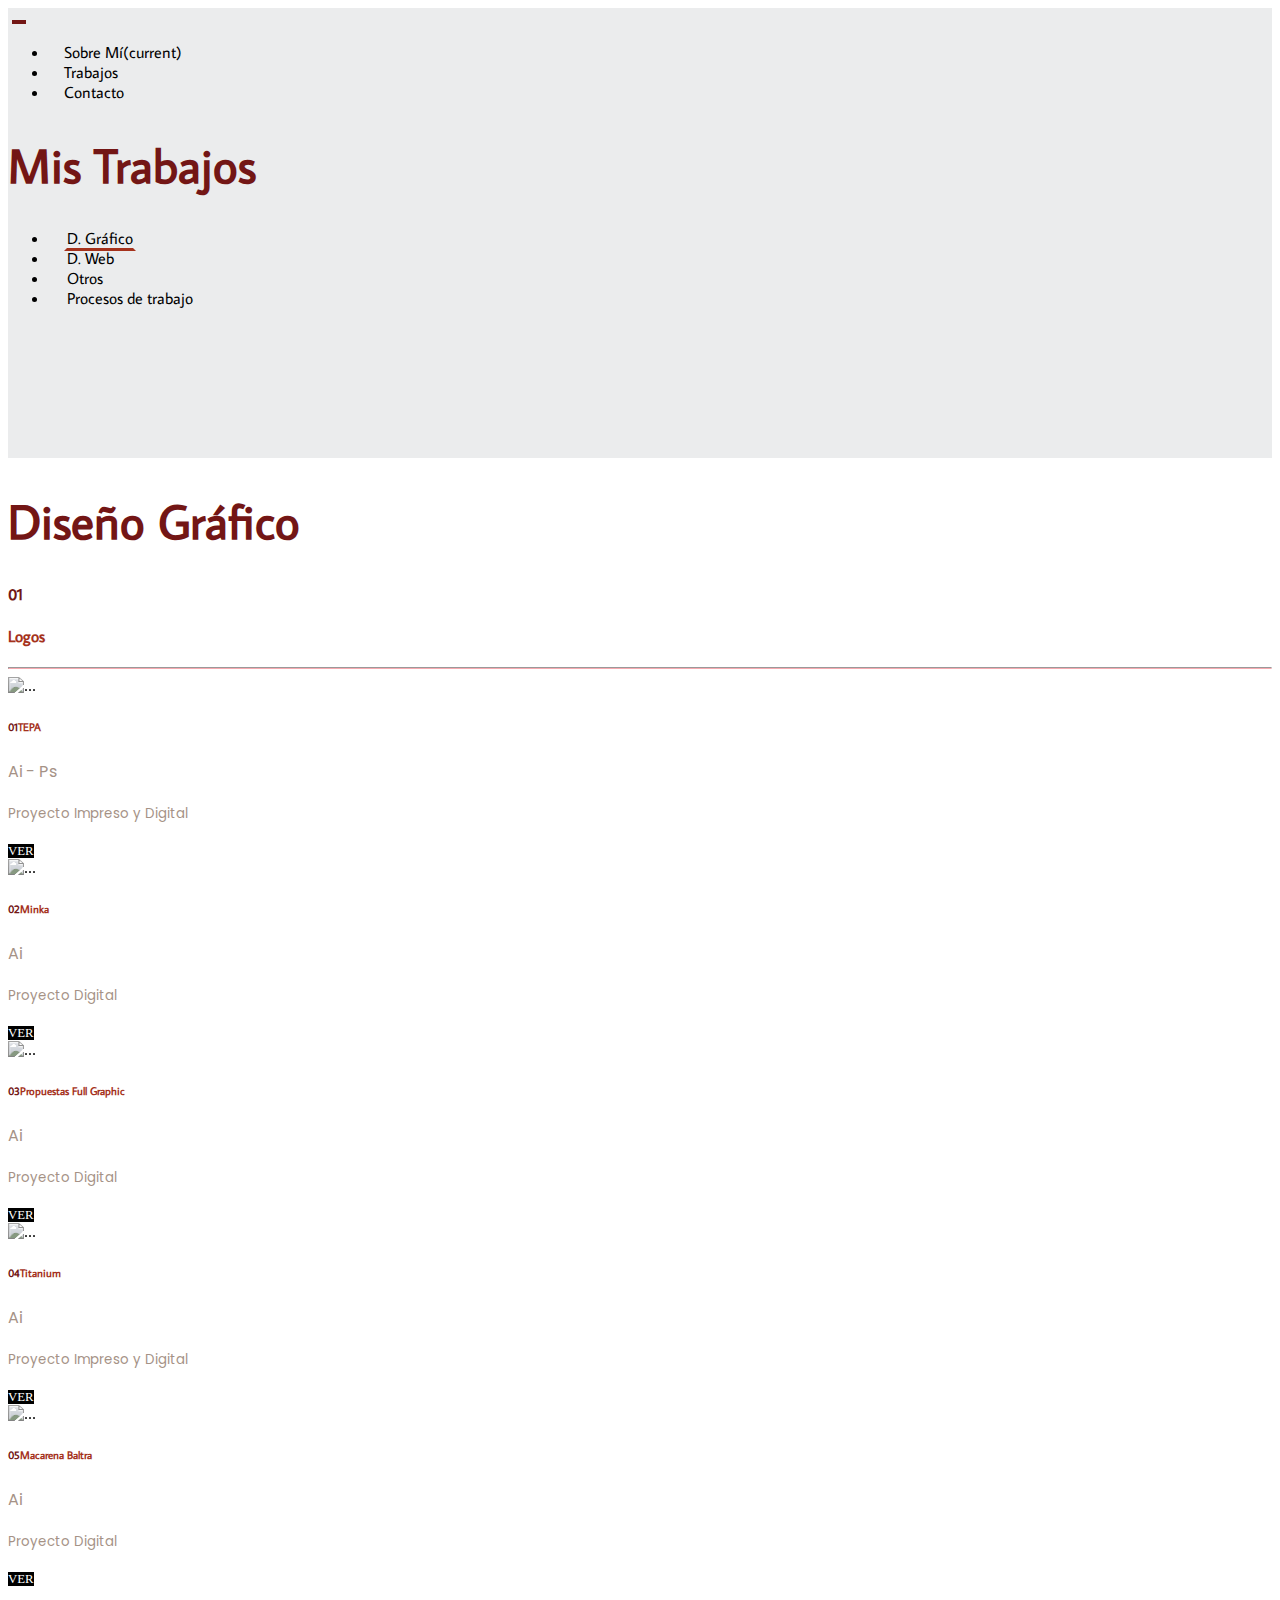
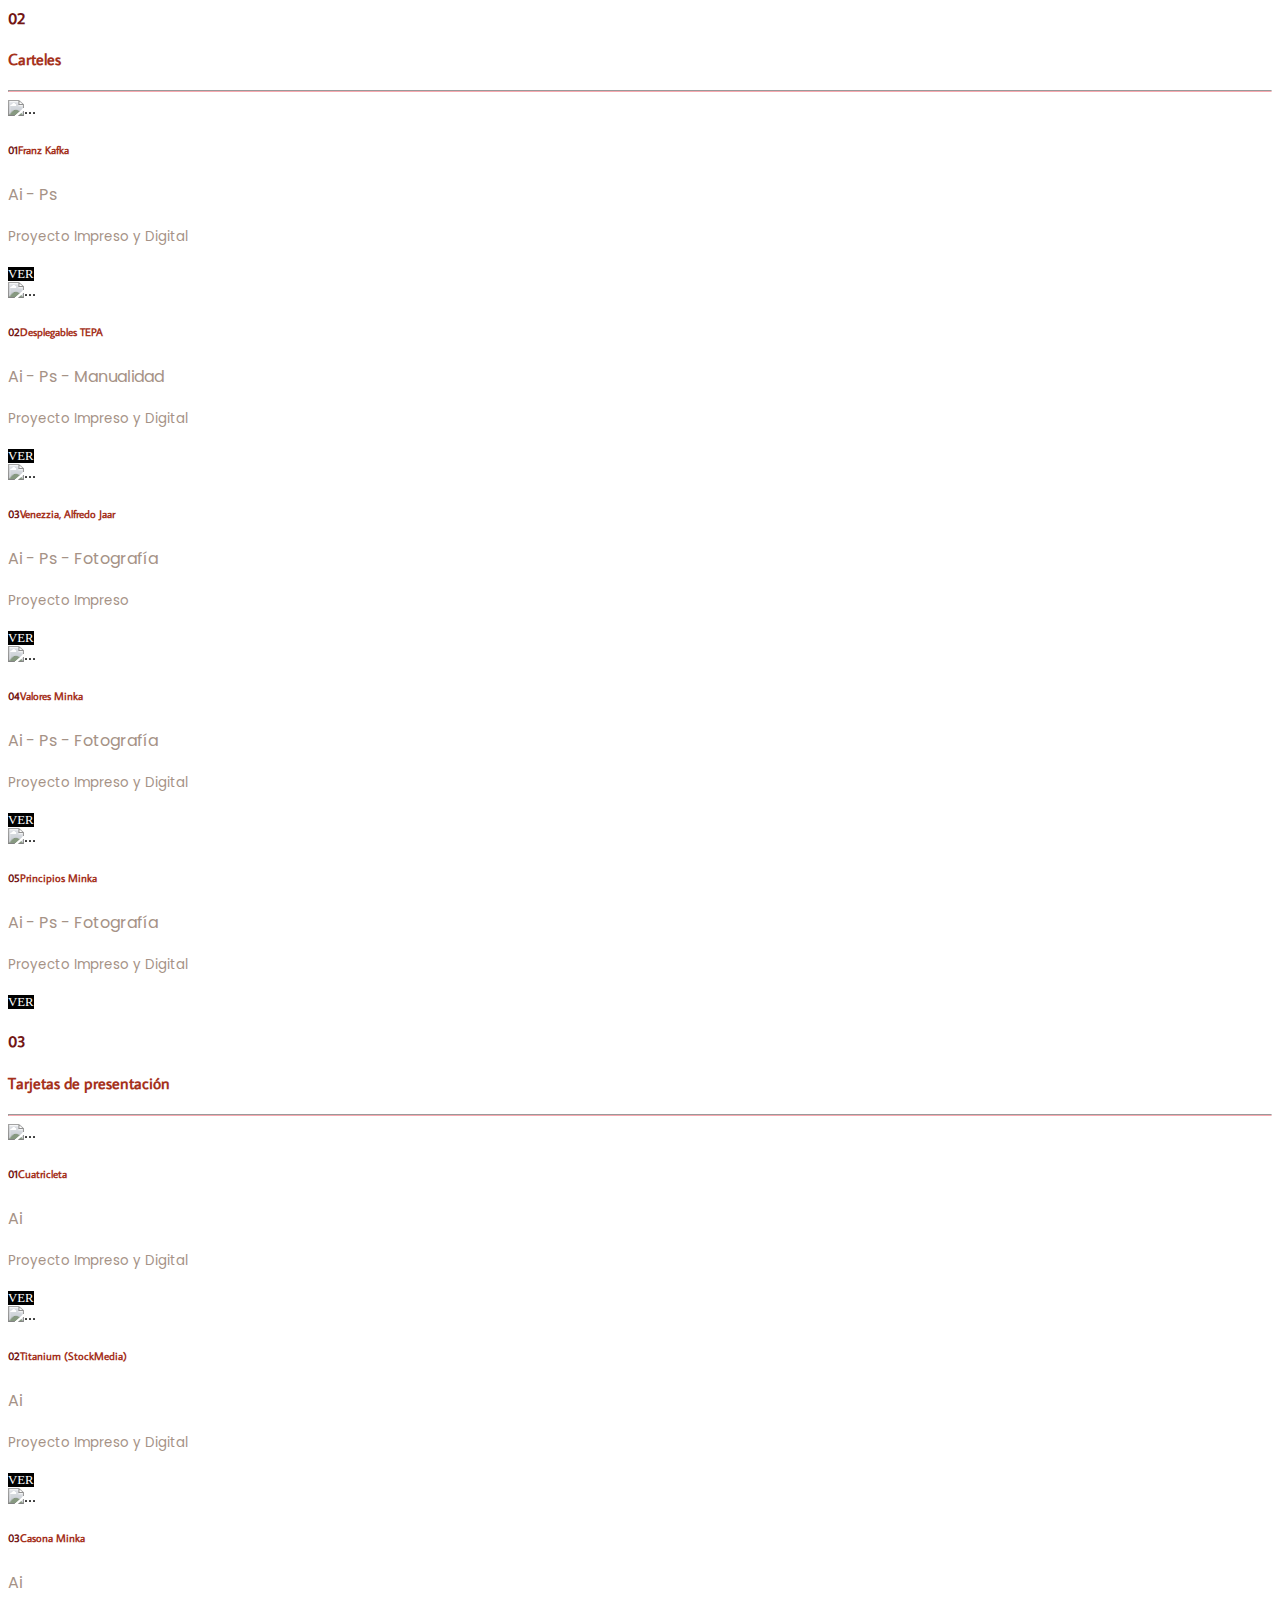
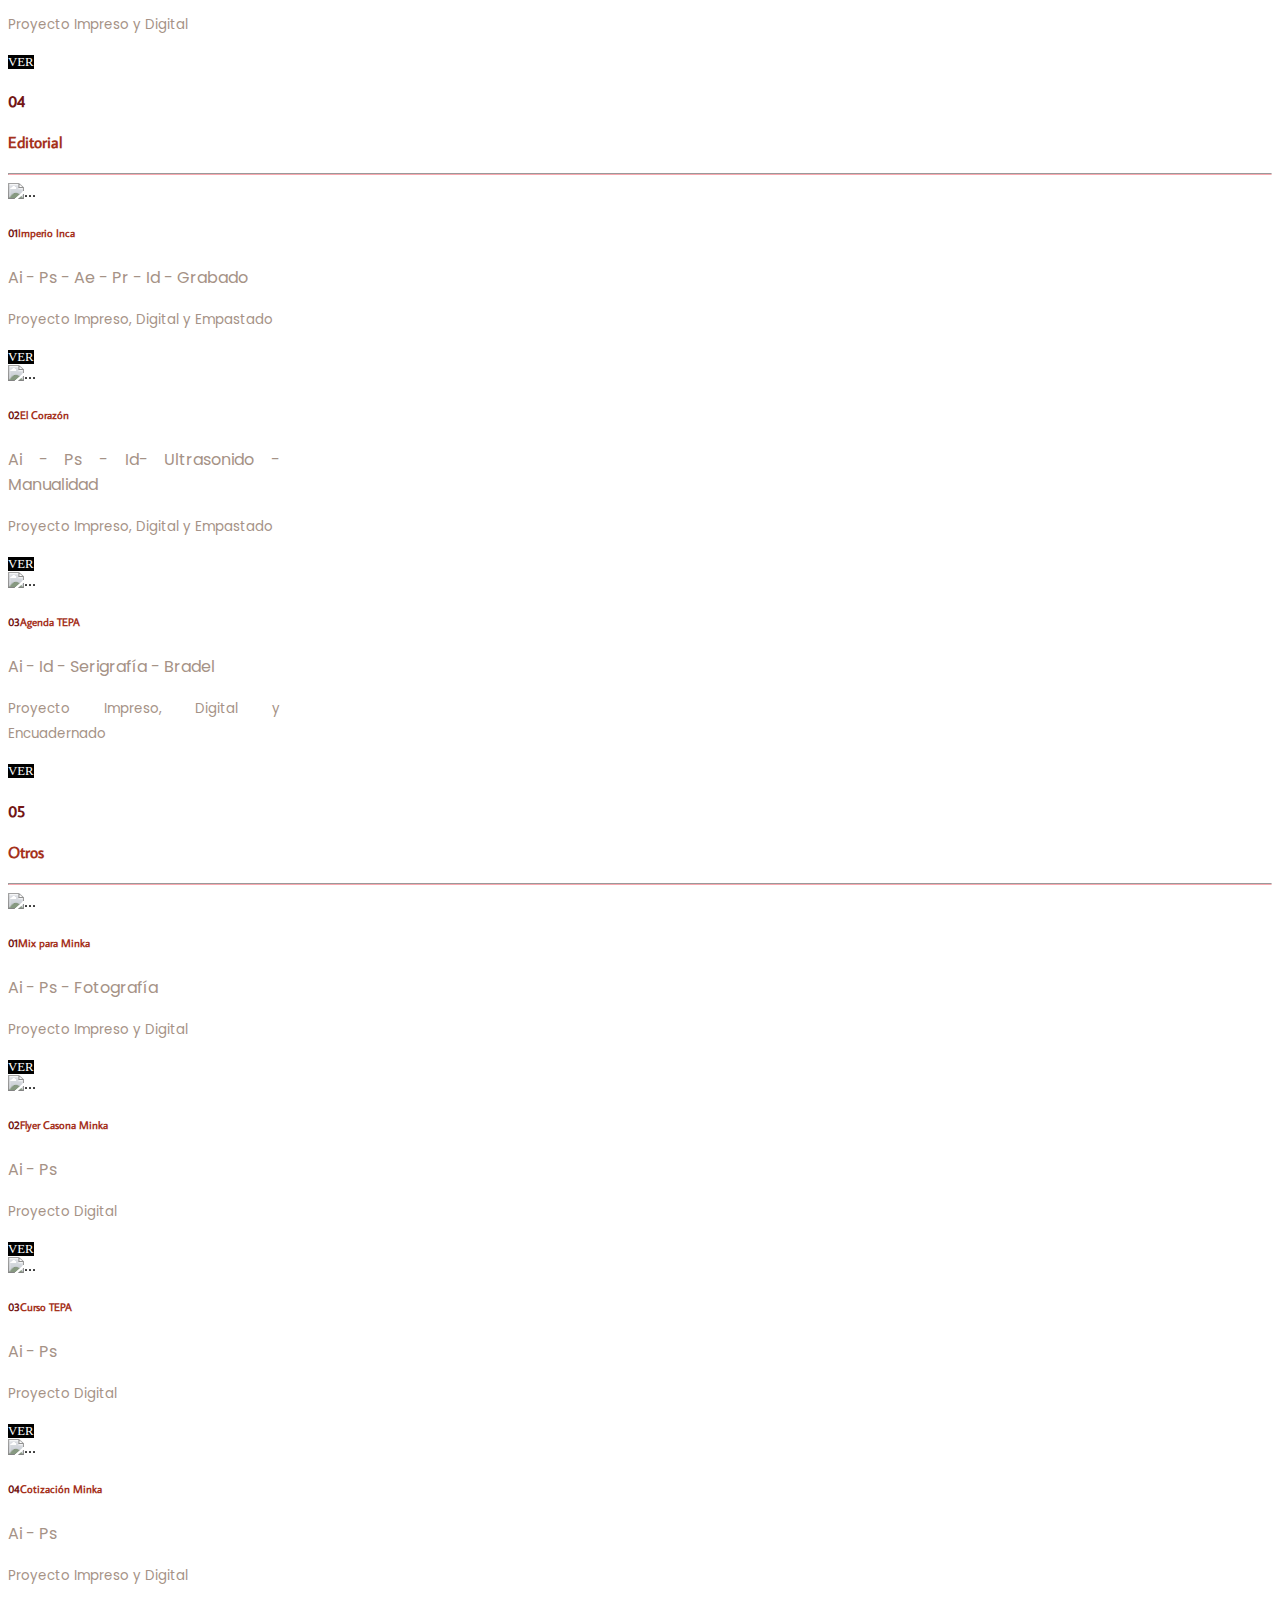
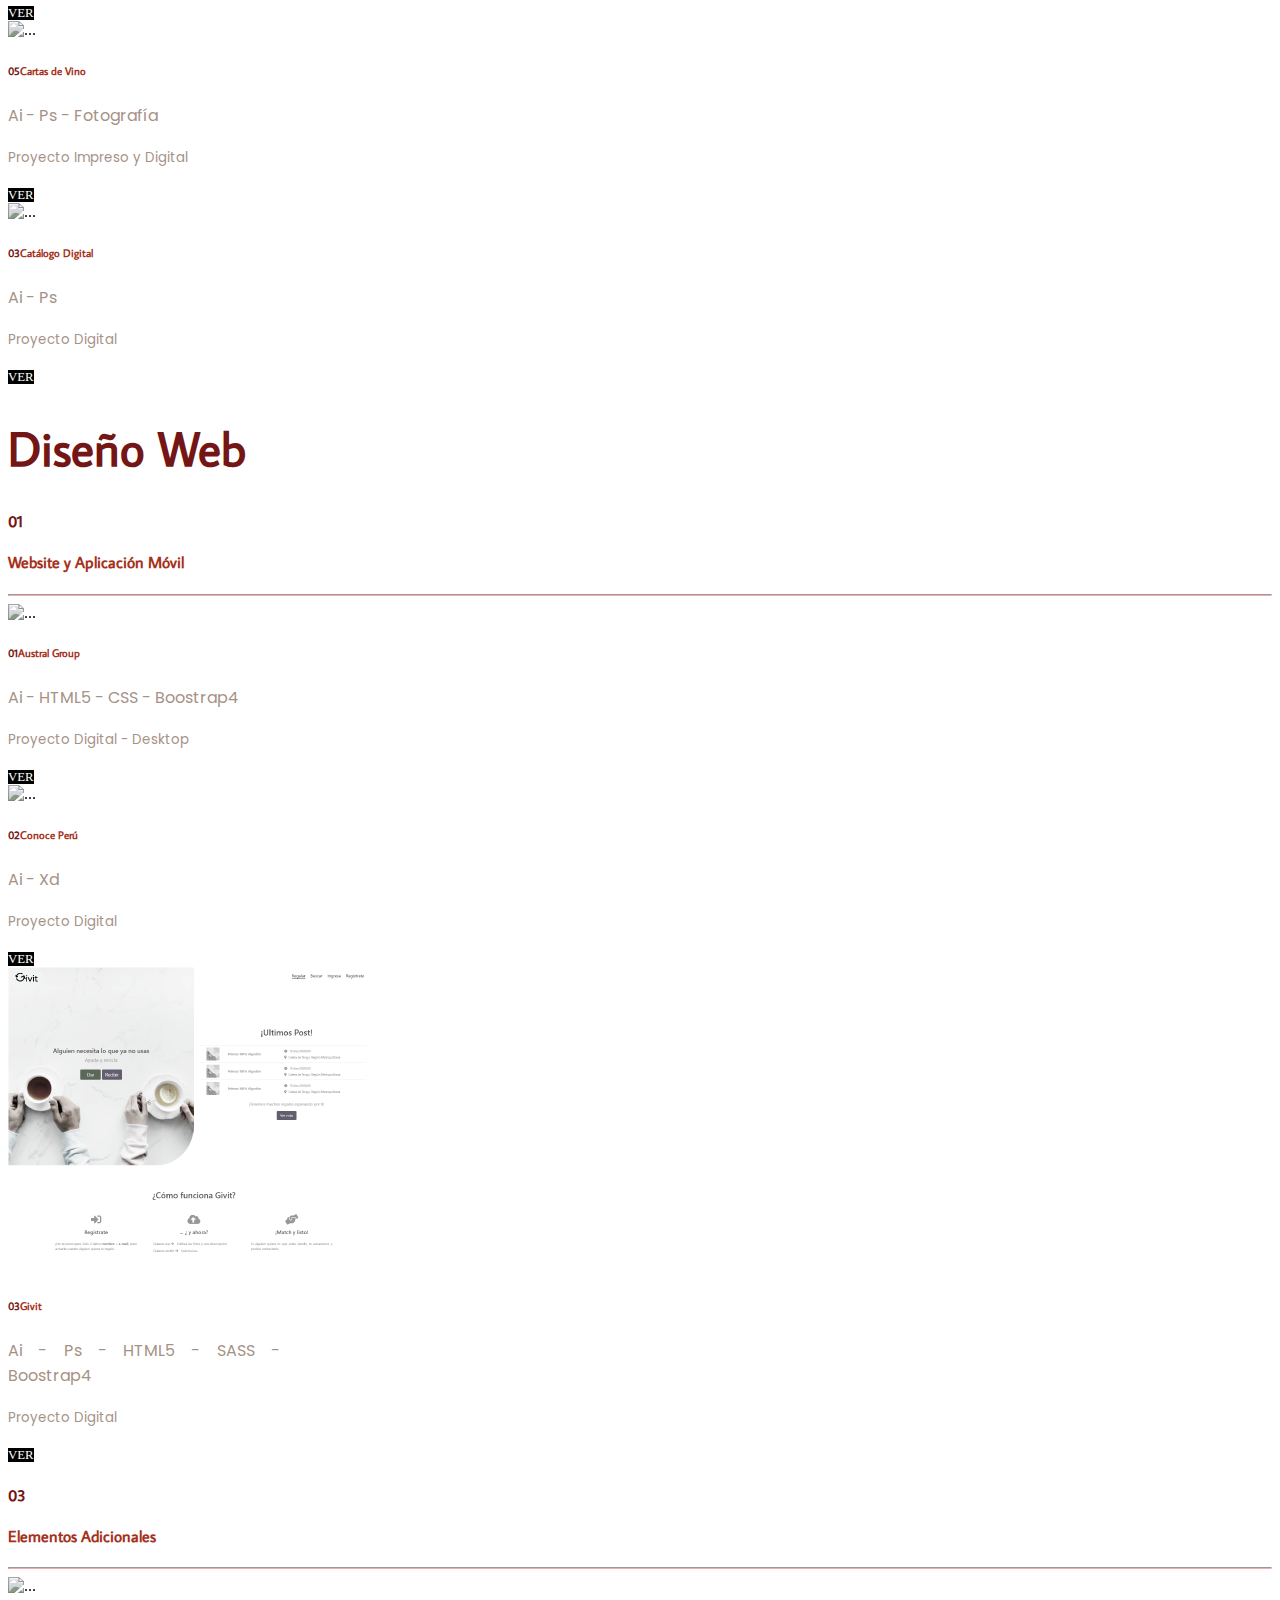
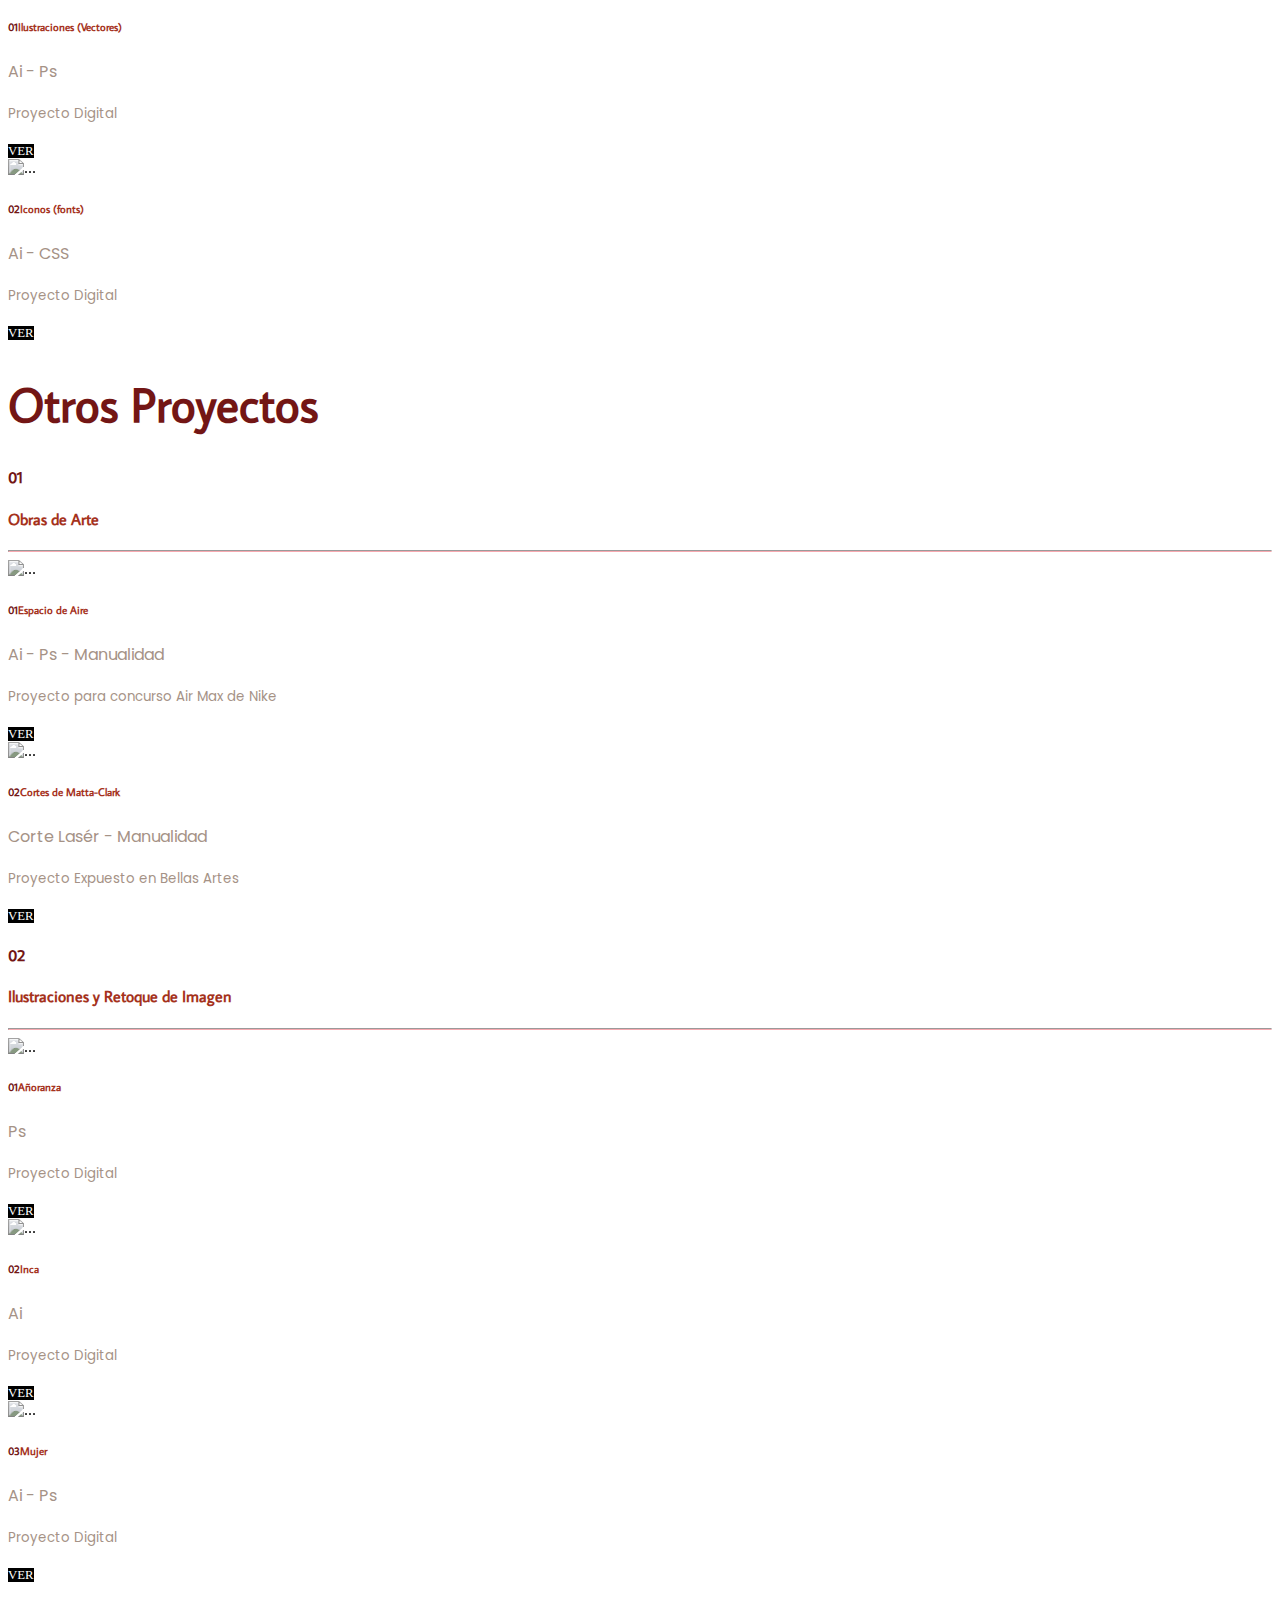
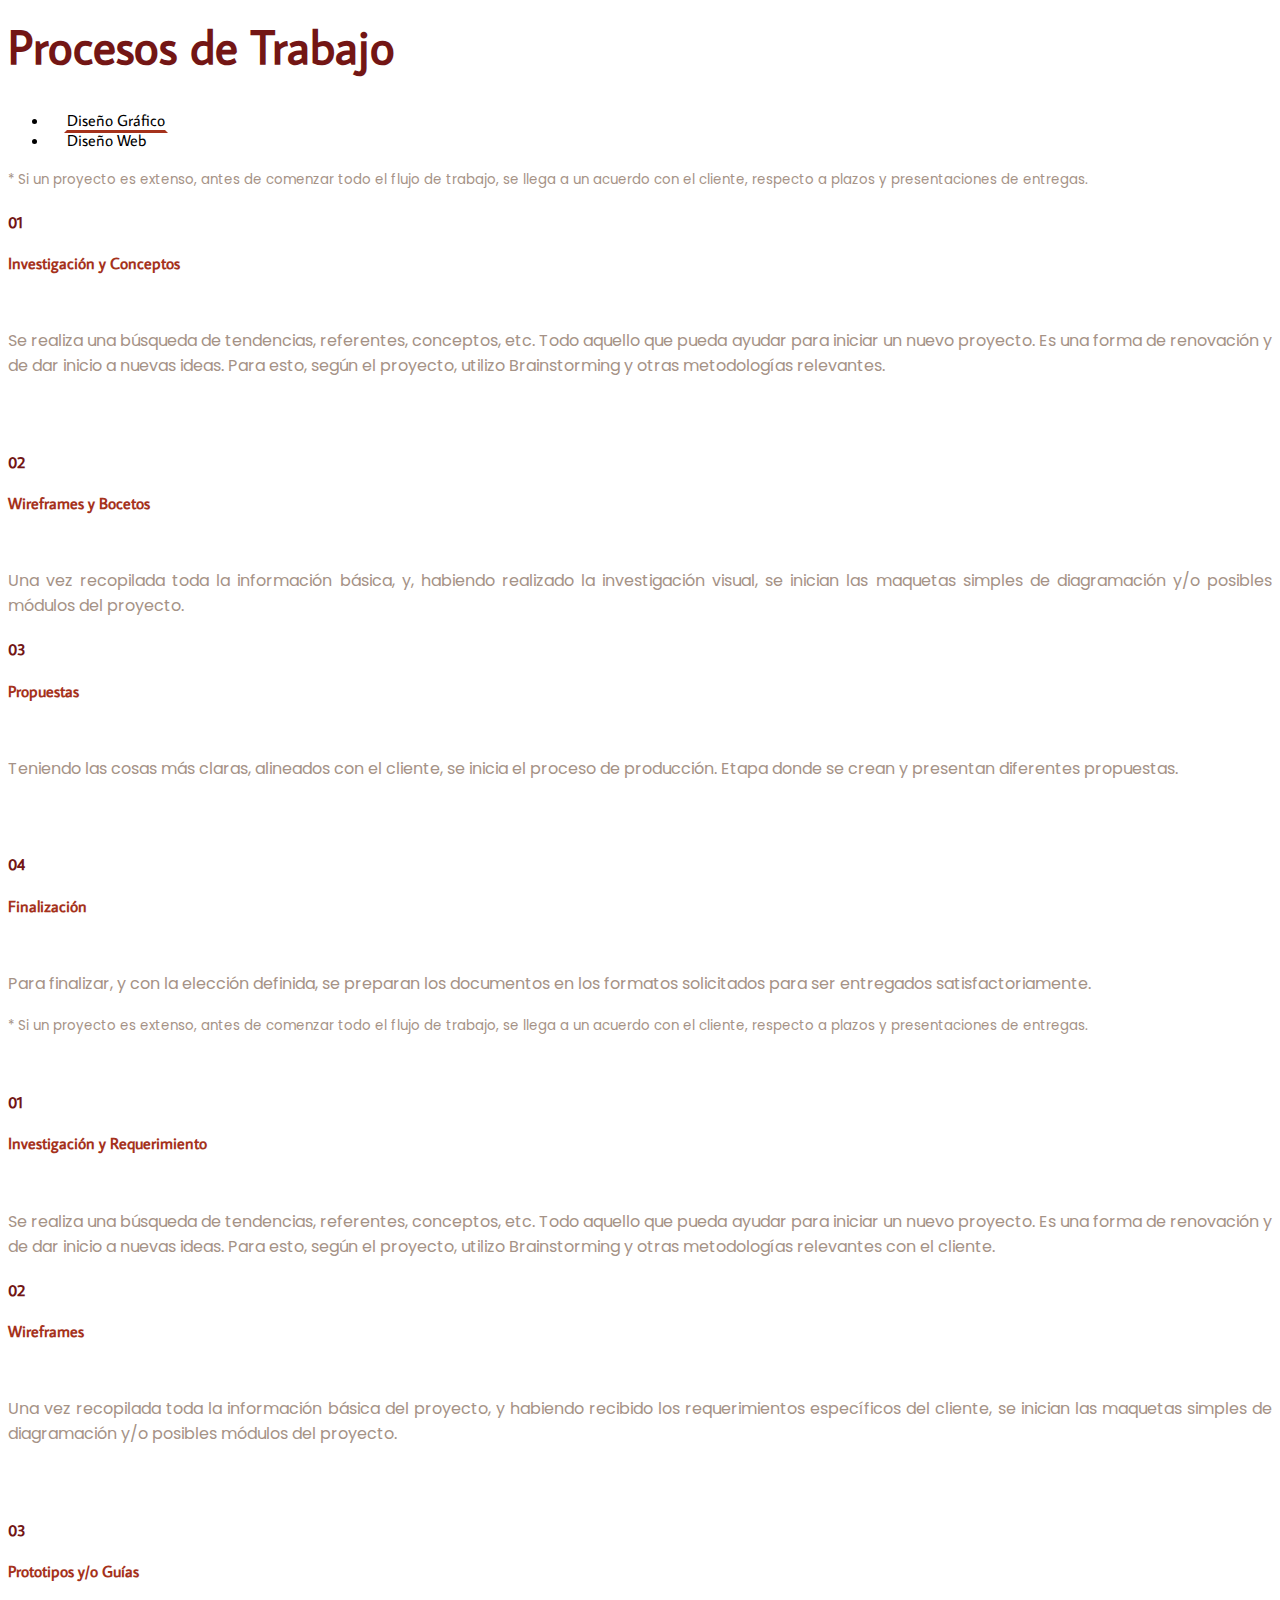
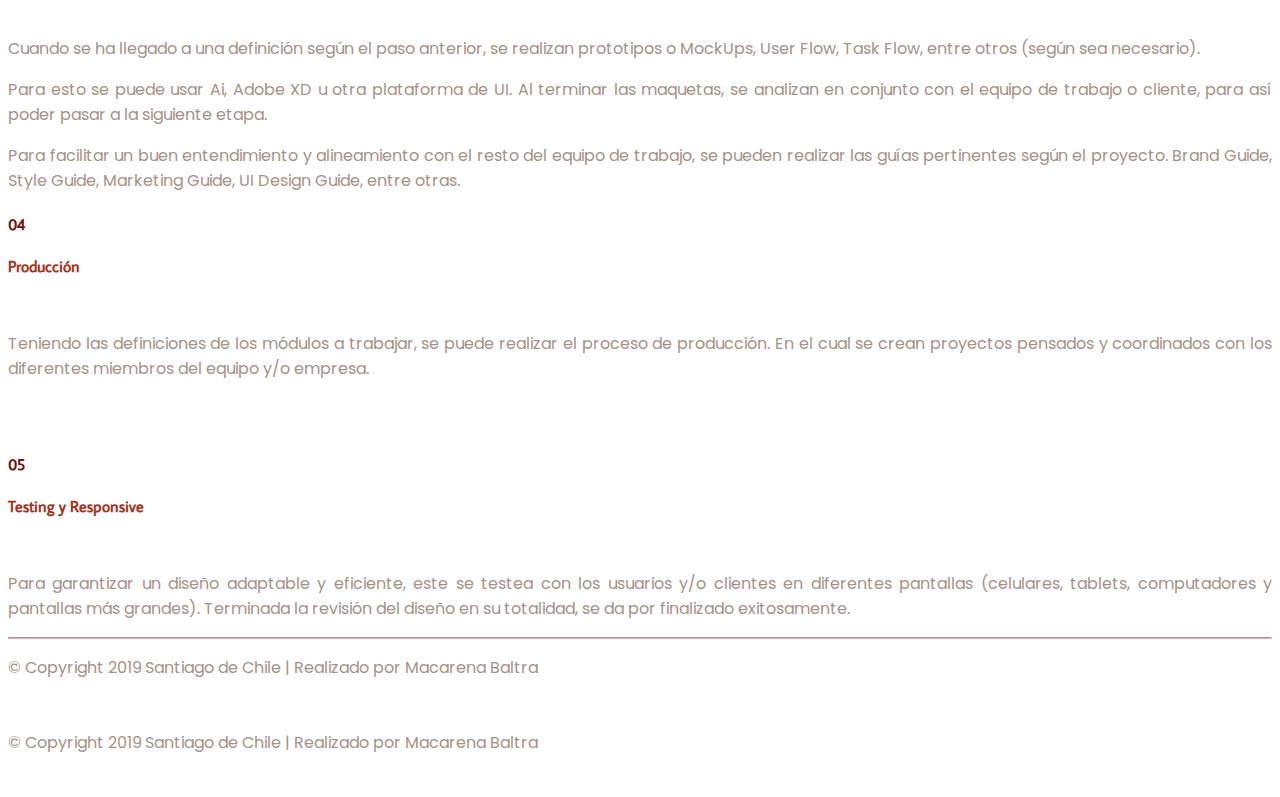
==== commit 3e830179: "proyecto 3 digital - givit" ====
--- a/projects.html
+++ b/projects.html
@@ -498,7 +498,7 @@
 							<img src="css/Img/Website-AustralGroup2019.png" class="card-img-top" alt="...">
 							<div class="card-body">
 								<h6 class="card-title font-secondary"><span class="font-bold mr-2">01</span><span class="color-subtitle">Austral Group</span></h6>
-								<p class="p mb-0 text-center">Ai - HTML5 - CSS - Boostrap 4</p>
+								<p class="p mb-0 text-center">Ai - HTML5 - CSS - Boostrap4</p>
 								<p class="p text-center"><small>Proyecto Digital - Desktop</small></p>
 								<div class="text-center">
 									<a href="https://www.behance.net/gallery/112151519/Proyecto-Austral-Group" class="btn btn-primary text-center">VER</a>
@@ -508,49 +508,10 @@
 					</div>
 					<div class="mb-5 mt-5"></div>
 					<div class="col-lg-4 col-xl-4 col-md-4 col-sm-4 col-12">
-						<div class="card m-auto d-none-import">
-							<img src="css/Img/Website-Portfolio2019.png" class="card-img-top" alt="...">
-							<div class="card-body">
-								<h6 class="card-title font-secondary"><span class="font-bold mr-2">02</span><span class="color-subtitle">Portafolio</span></h6>
-								<p class="p mb-0 text-center">Ai - Ps - HTML5 - SASS - Boostrap 4</p>
-								<p class="p text-center"><small>Proyecto Digital - Desktop y Mobile</small></p>
-								<div class="text-center">
-									<a href="https://www.behance.net/gallery/76745871/Portafolio-2019" class="btn btn-primary text-center">VER</a>
-								</div>
-							</div>
-						</div>
-					</div>
-					<div class="mb-5 d-xs-none"></div>
-					<div class="col-lg-4 col-xl-4 col-md-4 col-sm-4 col-12">
-						<!--
-						<div class="card m-auto">
-						  <img src="css/Img/Website-Elcorazon.png" class="card-img-top" alt="...">
-						  <div class="card-body">
-						    <h6 class="card-title font-secondary"><span class="font-bold mr-2">03</span><span class="color-subtitle">El Corazón</span></h6>
-						    <p class="p mb-0 text-center">Ai - Ps - HTML5 - SASS - Boostrap 4</p>
-						    <p class="p text-center"><small>Proyecto Digital - Sólo Desktop</small></p>
-						    <div class="text-center">
-						    	<a href="#" class="btn btn-primary text-center disabled">En proceso</a>
-						    </div>
-						  </div>
-						</div>
-						-->
-					</div>
-				</div>
-				<!-- Prototype -->
-				<div class="mt-5 mb-5"></div>
-		  		<div class="col-12">
-		  			<h4 class="font-secondary color-title font-bold mb-3 mr-5 d-inline">02</h4>
-		  			<h4 class="font-secondary color-subtitle mb-3 d-inline">Prototype</h4>
-		  			<hr/>
-		  		</div>
-		  		<div class="mt-5 mb-5"></div>
-		  		<div class="row">
-					<div class="col-lg-4 col-xl-4 col-md-4 col-sm-4 col-12">
 						<div class="card m-auto">
 						  <img src="css/Img/prototype-expPeru.png" class="card-img-top" alt="...">
 						  <div class="card-body">
-						    <h6 class="card-title font-secondary"><span class="font-bold mr-2">01</span><span class="color-subtitle">Conoce Perú</span></h6>
+						    <h6 class="card-title font-secondary"><span class="font-bold mr-2">02</span><span class="color-subtitle">Conoce Perú</span></h6>
 						    <p class="p mb-0 text-center">Ai - Xd</p>
 						    <p class="p text-center"><small>Proyecto Digital</small></p>
 						    <div class="text-center">
@@ -561,35 +522,17 @@
 					</div>
 					<div class="mb-5 d-xs-none"></div>
 					<div class="col-lg-4 col-xl-4 col-md-4 col-sm-4 col-12">
-										<!--
-						<div class="card m-auto">
-						  <img src="css/Img/sinimg.png" class="card-img-top" alt="...">
-						  <div class="card-body">
-						    <h6 class="card-title font-secondary"><span class="font-bold mr-2">02</span><span class="color-subtitle">Mis ilustraciones</span></h6>
-						    <p class="p mb-0 text-center">Ai - Ps - Xd</p>
-						    <p class="p text-center"><small>Proyecto Digital - App. (Sólo Mobile)</small></p>
-						    <div class="text-center">
-						    	<a href="#" class="btn btn-primary text-center disabled">En proceso</a>
-						    </div>
-						  </div>
-						</div>
-						-->
-					</div>
-					<div class="mb-5 d-xs-none"></div>
-					<div class="col-lg-4 col-xl-4 col-md-4 col-sm-4 col-12">
-										<!--
-						<div class="card m-auto">
-						  <img src="css/Img/sinimg.png" class="card-img-top" alt="...">
-						  <div class="card-body">
-						    <h6 class="card-title font-secondary"><span class="font-bold mr-2">03</span><span class="color-subtitle">Inversiones</span></h6>
-						    <p class="p mb-0 text-center">Ai</p>
-						    <p class="p text-center"><small>Proyecto Digital - App. (Sólo Mobile)</small></p>
-						    <div class="text-center">
-						    	<a href="#" class="btn btn-primary text-center disabled">En proceso</a>
-						    </div>
-						  </div>
-						</div>
-					-->
+						<div class="card m-auto">
+						  <img src="css/Img/Website-Givit2019.png" class="card-img-top" alt="...">
+						  <div class="card-body">
+						    <h6 class="card-title font-secondary"><span class="font-bold mr-2">03</span><span class="color-subtitle">Givit</span></h6>
+						    <p class="p mb-0 text-center">Ai - Ps - HTML5 - SASS - Boostrap4</p>
+						    <p class="p text-center"><small>Proyecto Digital</small></p>
+						    <div class="text-center">
+						    	<a href="https://www.behance.net/gallery/132995601/Diseno-Givit" class="btn btn-primary text-center">VER</a>
+						    </div>
+						  </div>
+						</div>
 					</div>
 				</div>
 				<!-- Elementos Adicionales -->
